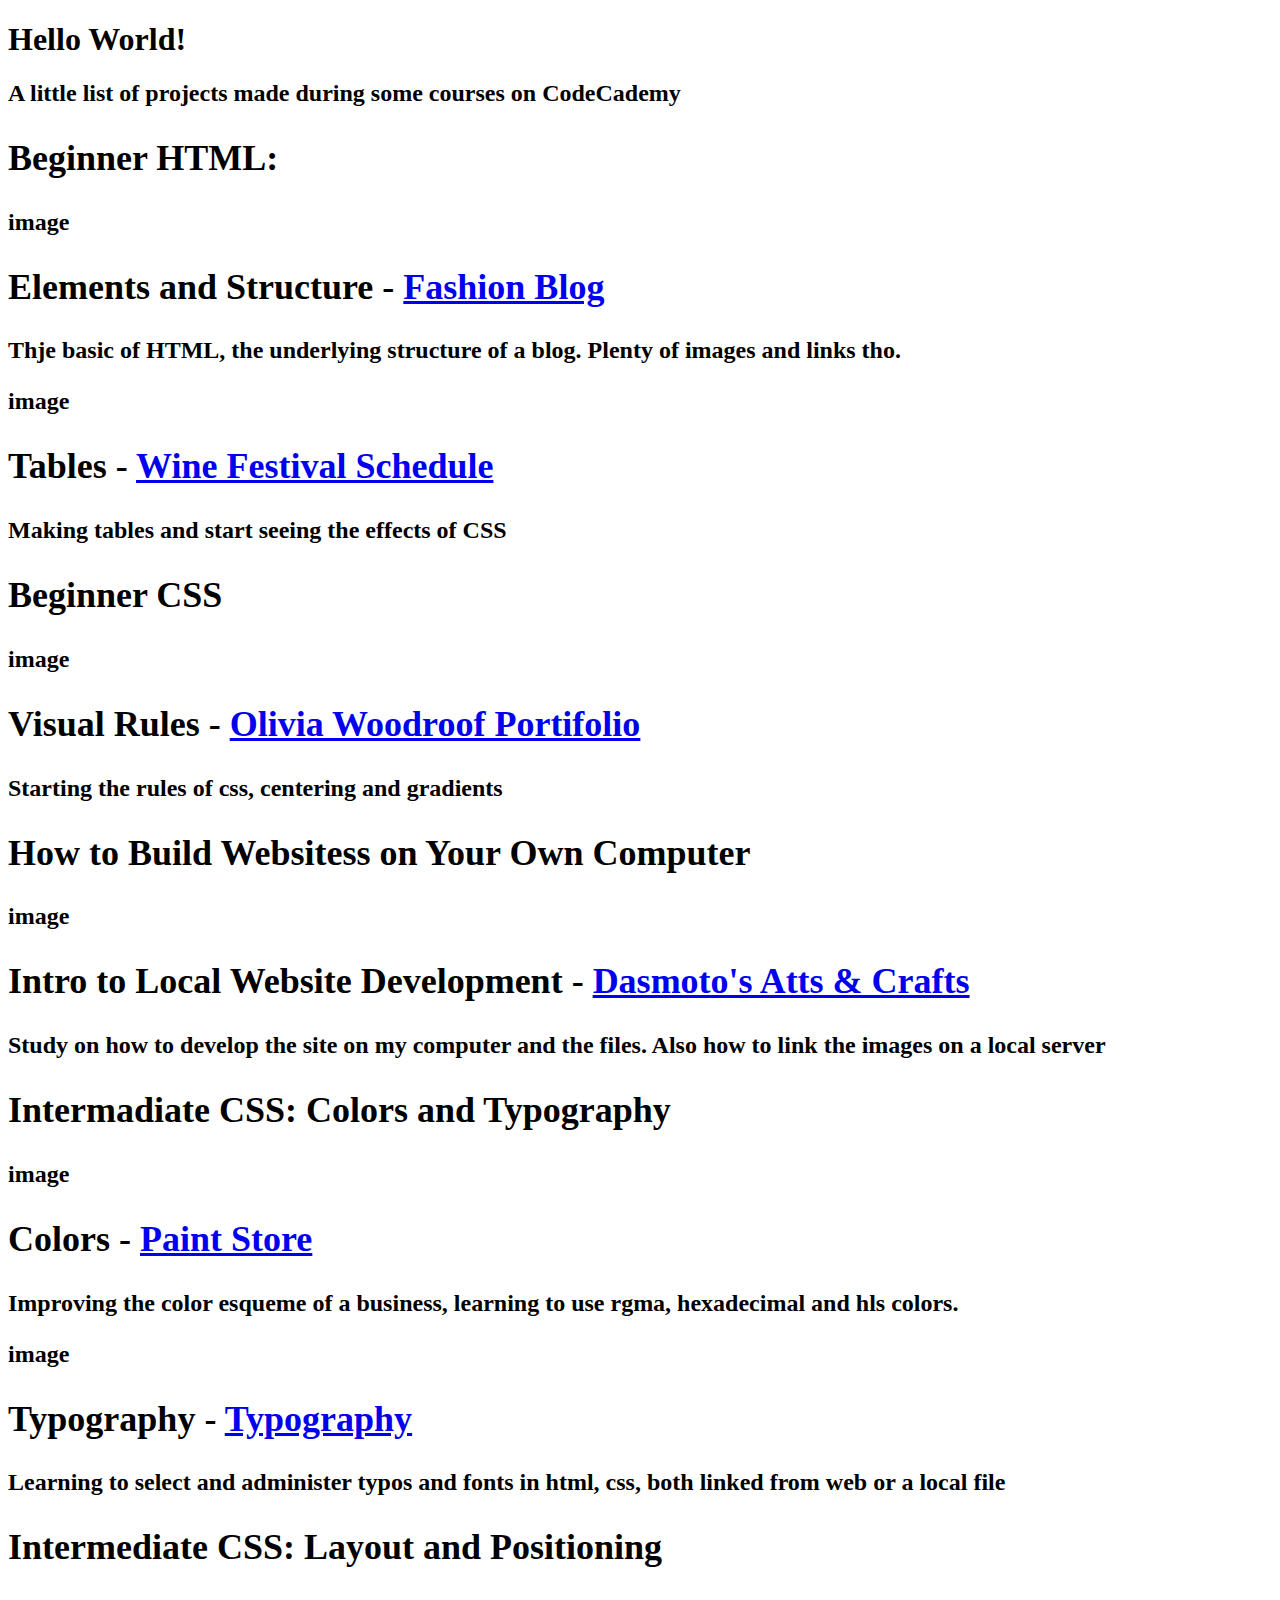
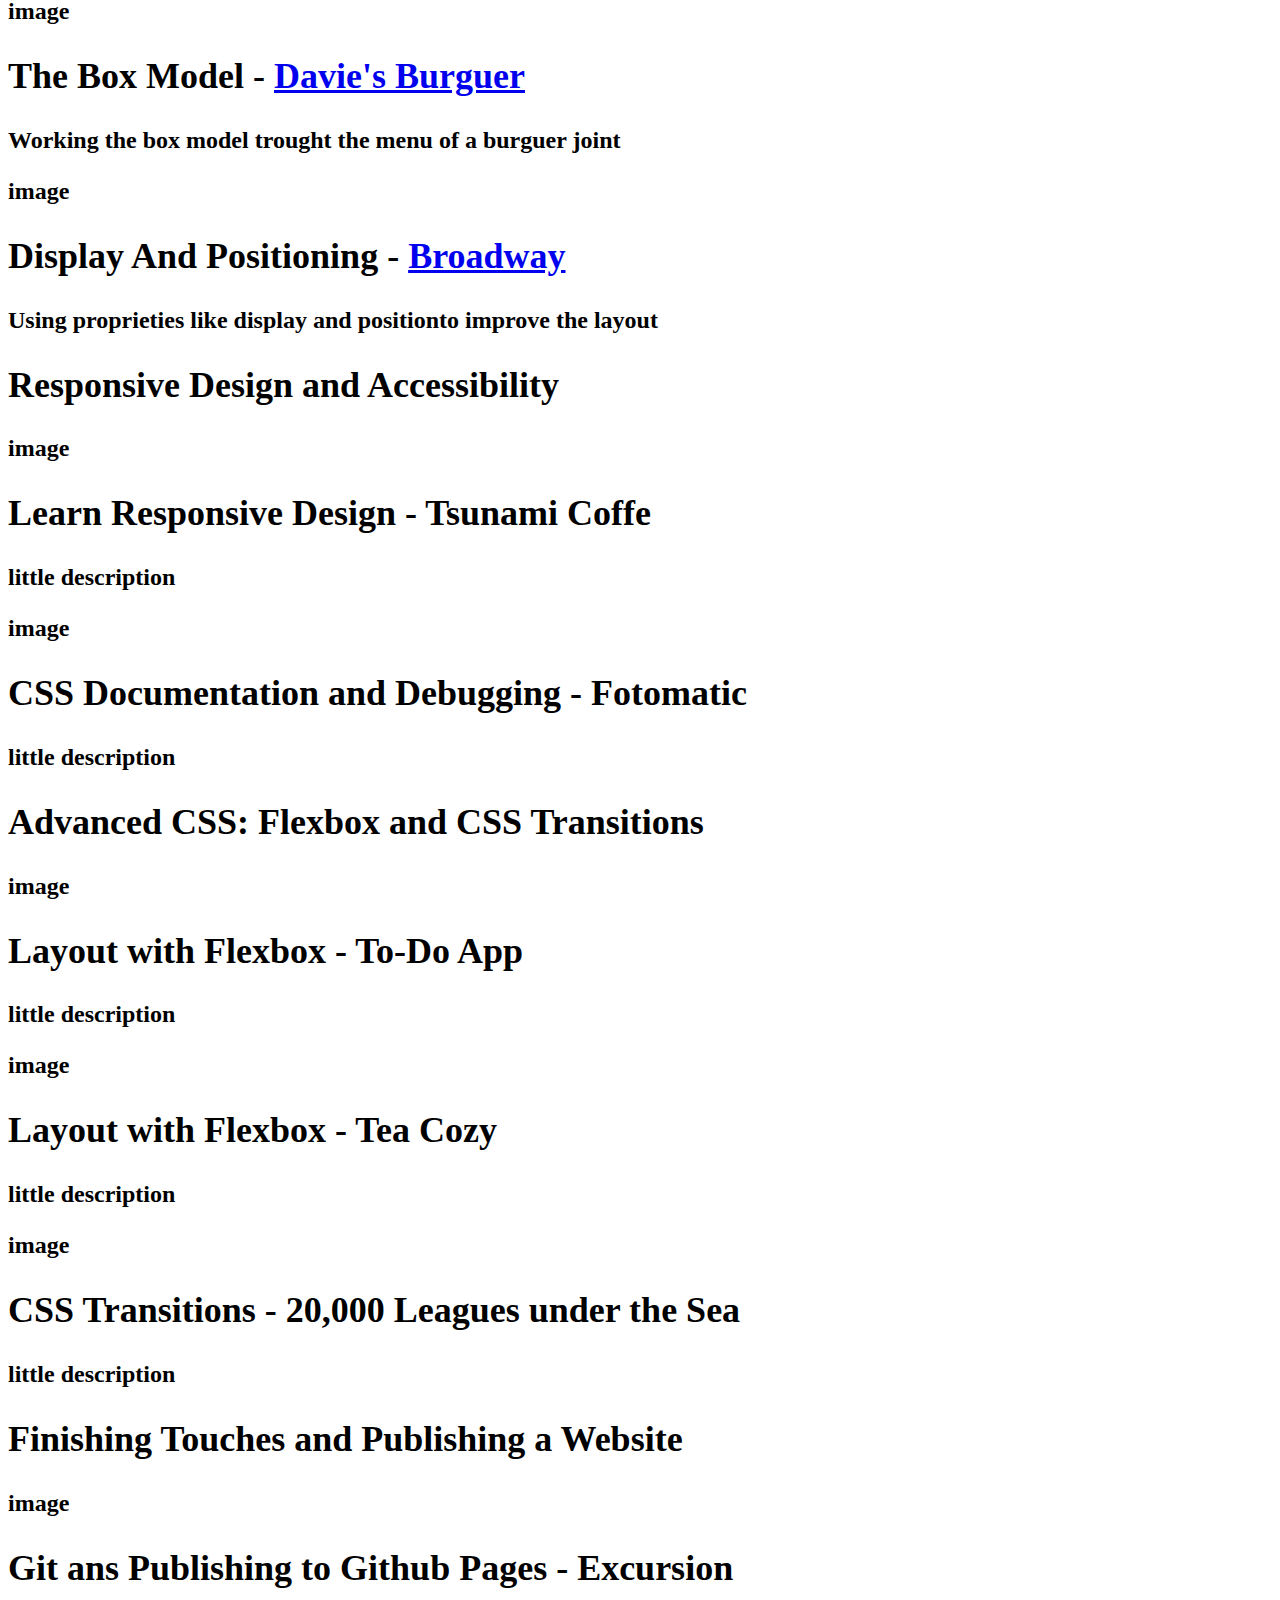
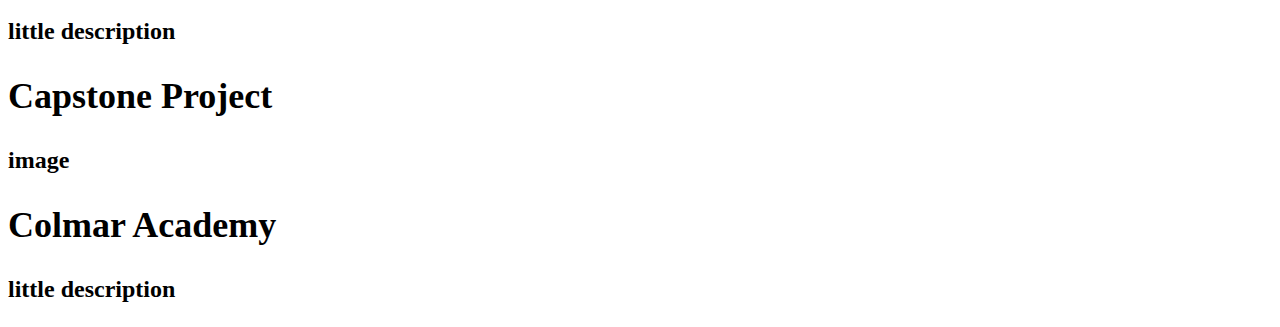
==== index.html @ a48fa4d2 "Corrigindo pequenos bugs" ====
<!DOCTYPE html>
<html lang="pt-br">

<head>
  <meta charset="UTF-8" />
  <meta http-equiv="X-UA-Compatible" content="IE=edge" />
  <meta name="viewport" content="width=device-width, initial-scale=1.0" />
  <title>Marcos Matos Portifolio</title>
</head>

<body>
  <h1>Hello World!</h1>
  <h2>A little list of projects made during some courses on CodeCademy
    <!--Format: 
      <h2>Chapter</h2>
        <div ><p>image</p>
           <h2> Subject - Site name</h2>
           <p>little description</p>
        </div> -->
    <div>
      <div>
        <h2>Beginner HTML:</h2>
        <div>
          <p>image</p>
          <h2> Elements and Structure - <a href="./files/fashion_blog.html"> Fashion Blog</a></h2>
          <p>Thje basic of HTML, the underlying structure of a blog. Plenty of images and links tho.</p>
        </div>
        <div>
          <p>image</p>
          <h2> Tables - <a href="./files/wine_festival.html"> Wine Festival Schedule</a></h2>
          <p>Making tables and start seeing the effects of CSS</p>
        </div>
      </div>
      <div>
        <h2>Beginner CSS</h2>
        <div>
          <p>image</p>
          <h2> Visual Rules - <a href="./files/olivia_woodruff_portifolio.html"> Olivia Woodroof Portifolio</a></h2>
          <p>Starting the rules of css, centering and gradients</p>
        </div>
      </div>
      <div>
        <h2>How to Build Websitess on Your Own Computer</h2>
        <div>
          <p>image</p>
          <h2> Intro to Local Website Development - <a href="./files/Dasmotos_project.html">Dasmoto's Atts & Crafts</a>
          </h2>
          <p>Study on how to develop the site on my computer and the files.
            Also how to link the images on a local server
          </p>
        </div>
      </div>
      <h2>Intermadiate CSS: Colors and Typography</h2>
      <div>
        <p>image</p>
        <h2> Colors - <a href="./files/paint_store.html"> Paint Store</a></h2>
        <p>Improving the color esqueme of a business, learning to use rgma, hexadecimal and hls colors.
        </p>
      </div>
      <div>
        <p>image</p>
        <h2> Typography - <a href="./files/typography.html"> Typography</a></h2>
        <p>Learning to select and administer typos and fonts in html, css, both linked from web or a local file</p>
      </div>
      <h2>Intermediate CSS: Layout and Positioning</h2>
      <div>
        <p>image</p>
        <h2> The Box Model - <a href="./files/daviesburguers.html">Davie's Burguer</a></h2>
        <p>Working the box model trought the menu of a burguer joint</p>
      </div>
      <div>
        <p>image</p>
        <h2>Display And Positioning - <a href="./files/broadway.html">Broadway</a></h2>
        <p>Using proprieties like <strong>display</strong> and <strong>position</strong>to improve the layout</p>
      </div>
      <h2>Responsive Design and Accessibility</h2>
      <div>
        <p>image</p>
        <h2> Learn Responsive Design - Tsunami Coffe</h2>
        <p>little description</p>
      </div>
      <div>
        <p>image</p>
        <h2> CSS Documentation and Debugging - Fotomatic</h2>
        <p>little description</p>
      </div>
      <h2>Advanced CSS: Flexbox and CSS Transitions</h2>
      <div>
        <p>image</p>
        <h2> Layout with Flexbox - To-Do App</h2>
        <p>little description</p>
      </div>
      <div>
        <p>image</p>
        <h2>Layout with Flexbox - Tea Cozy</h2>
        <p>little description</p>
      </div>
      <div>
        <p>image</p>
        <h2>CSS Transitions - 20,000 Leagues under the Sea</h2>
        <p>little description</p>
      </div>
      <h2>Finishing Touches and Publishing a Website</h2>
      <div>
        <p>image</p>
        <h2> Git ans Publishing to Github Pages - Excursion</h2>
        <p>little description</p>
      </div>
      <h2>Capstone Project</h2>
      <div>
        <p>image</p>
        <h2> Colmar Academy</h2>
        <p>little description</p>
      </div>
    </div>


</body>

</html>
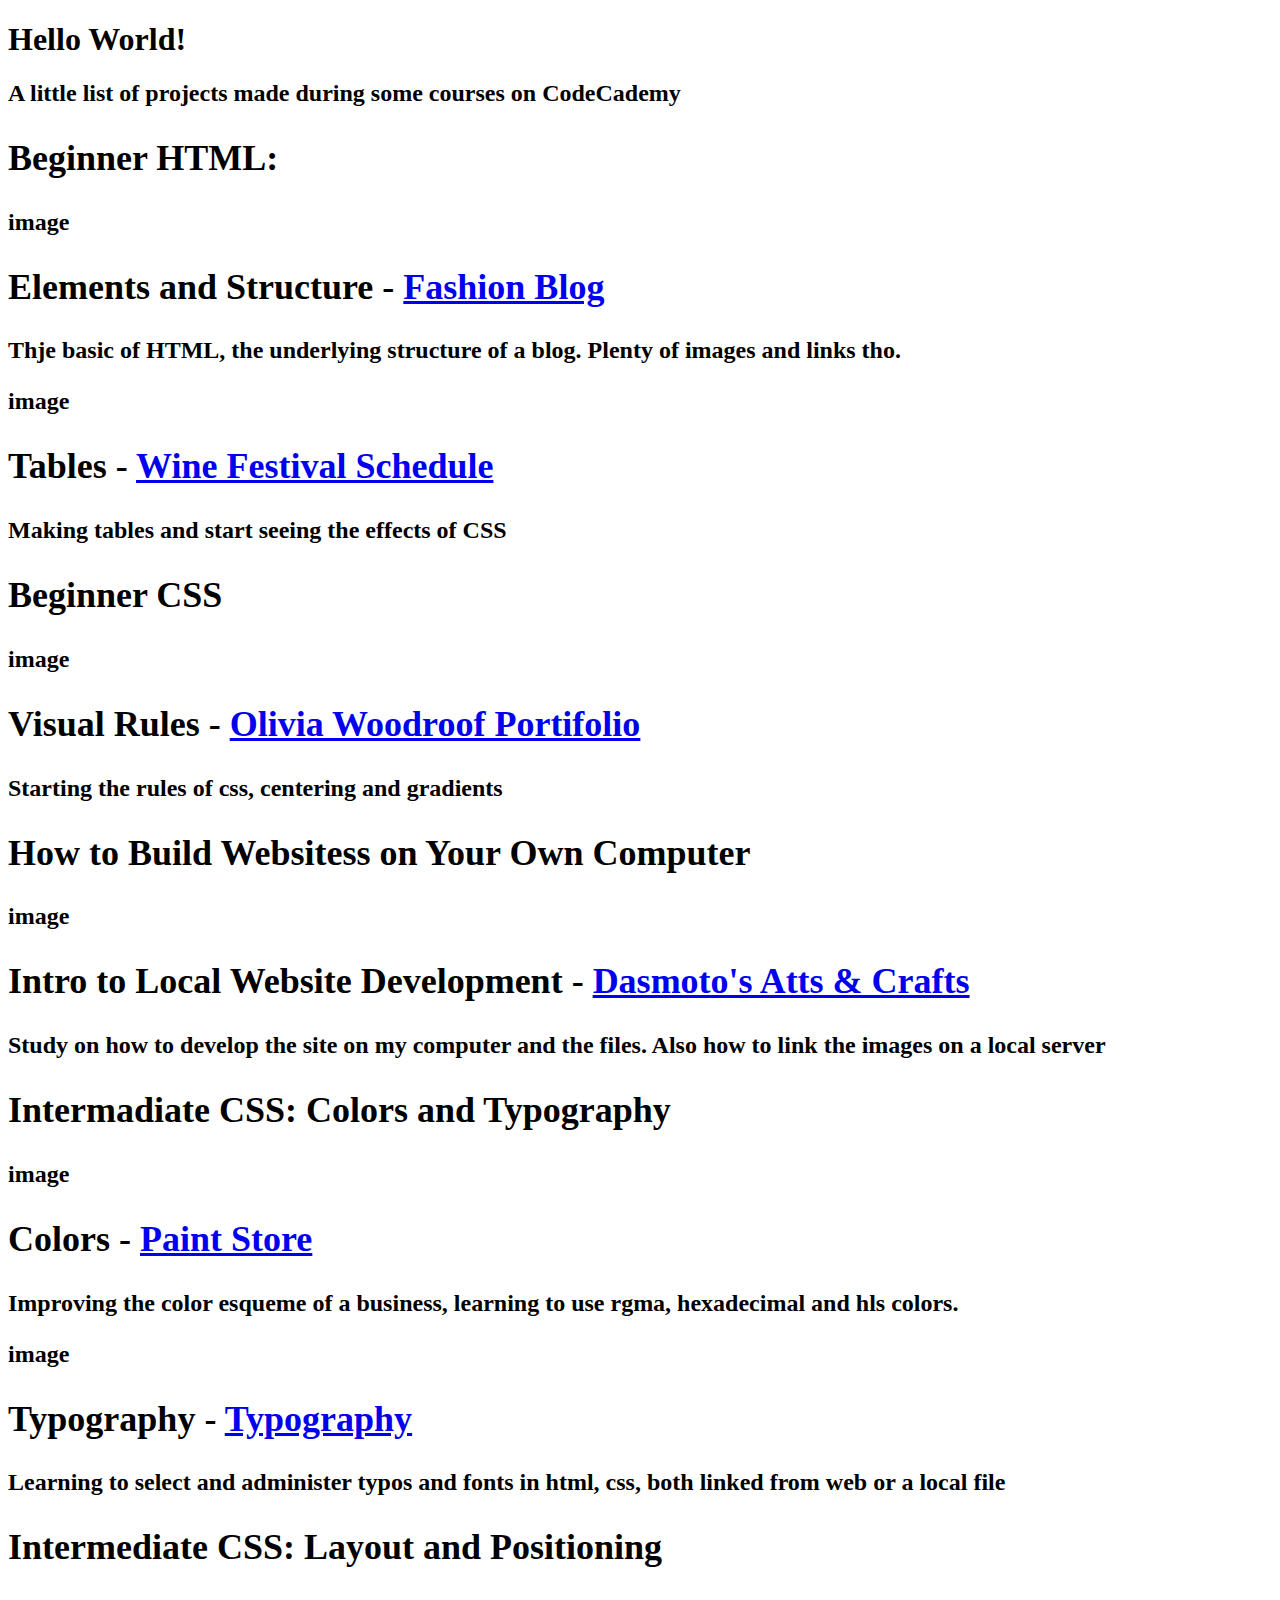
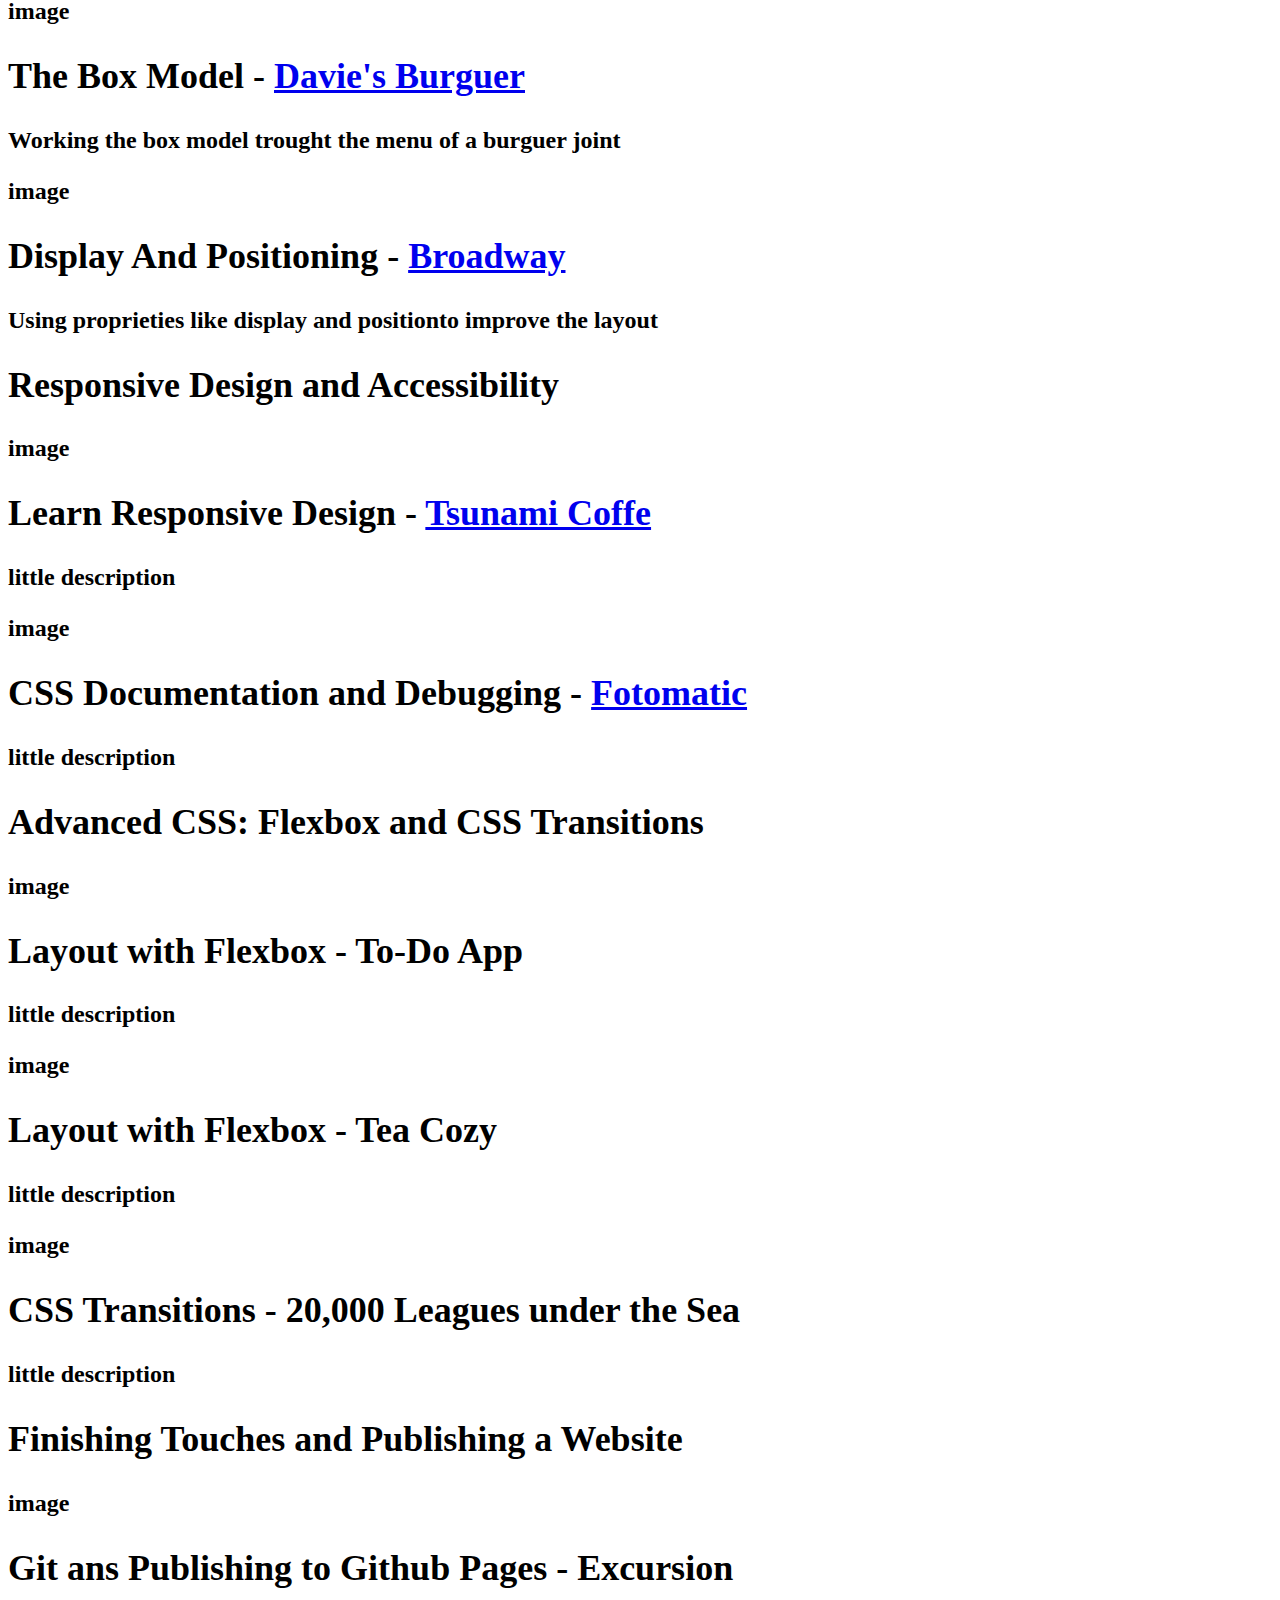
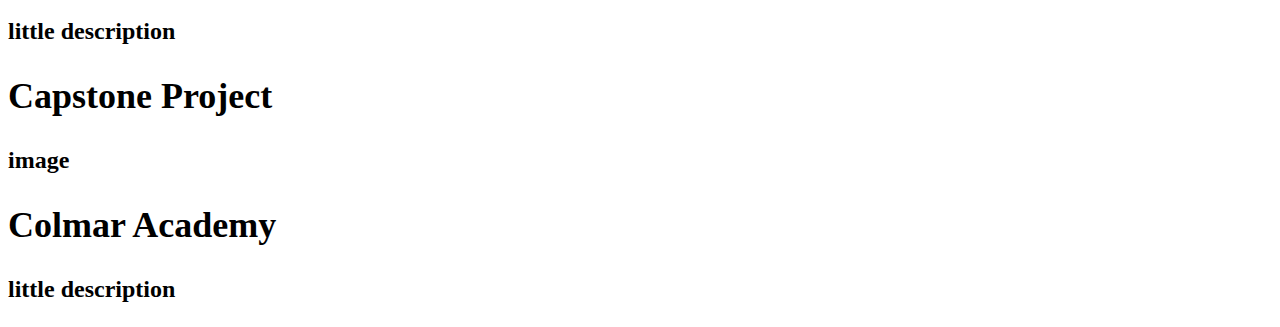
==== commit af8dcae4: "Update com mais projetos num sábado à noite!" ====
--- a/index.html
+++ b/index.html
@@ -5,7 +5,7 @@
   <meta charset="UTF-8" />
   <meta http-equiv="X-UA-Compatible" content="IE=edge" />
   <meta name="viewport" content="width=device-width, initial-scale=1.0" />
-  <title>Marcos Matos Portifolio</title>
+  <title>Marcos Matos Portfolio</title>
 </head>
 
 <body>
@@ -76,12 +76,12 @@
       <h2>Responsive Design and Accessibility</h2>
       <div>
         <p>image</p>
-        <h2> Learn Responsive Design - Tsunami Coffe</h2>
+        <h2> Learn Responsive Design - <a href="./files/tsunami_coffe.html">Tsunami Coffe</a></h2>
         <p>little description</p>
       </div>
       <div>
         <p>image</p>
-        <h2> CSS Documentation and Debugging - Fotomatic</h2>
+        <h2> CSS Documentation and Debugging - <a href="./files/fotomatic.html"> Fotomatic </a></h2>
         <p>little description</p>
       </div>
       <h2>Advanced CSS: Flexbox and CSS Transitions</h2>
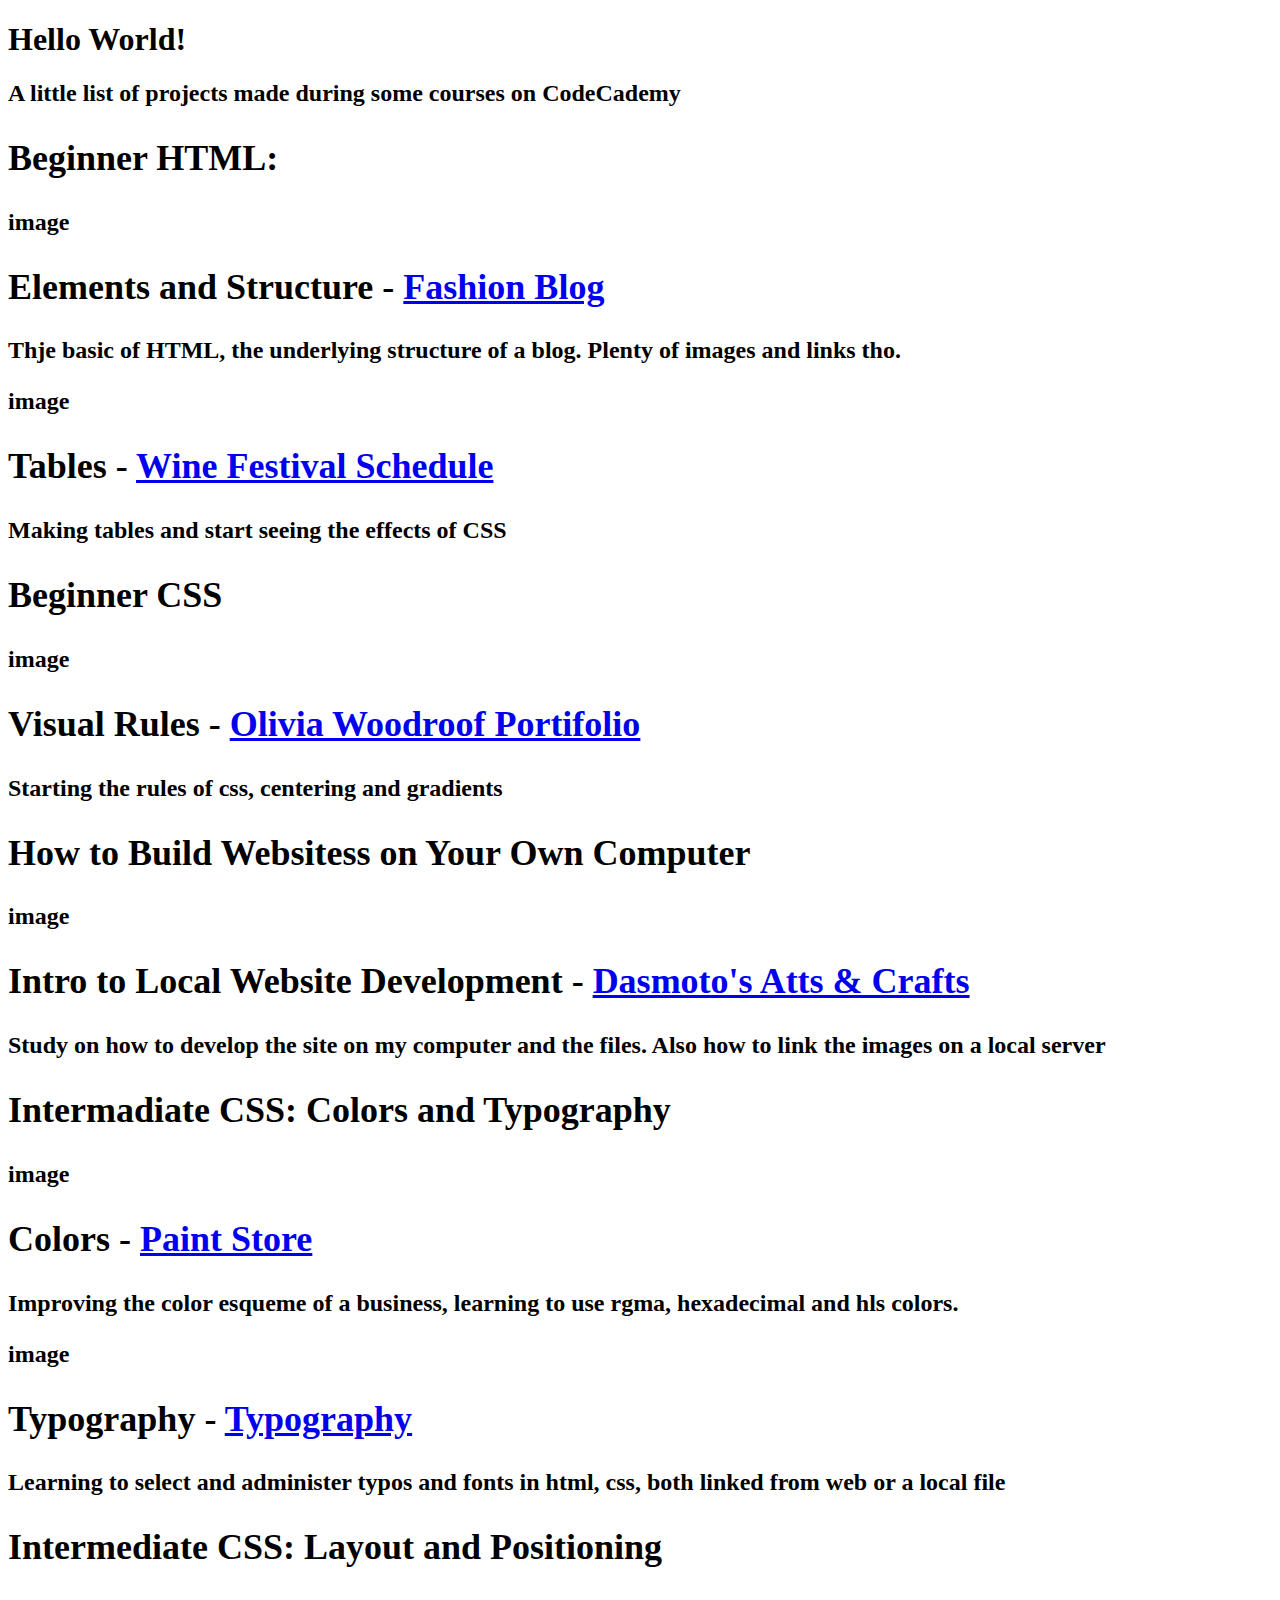
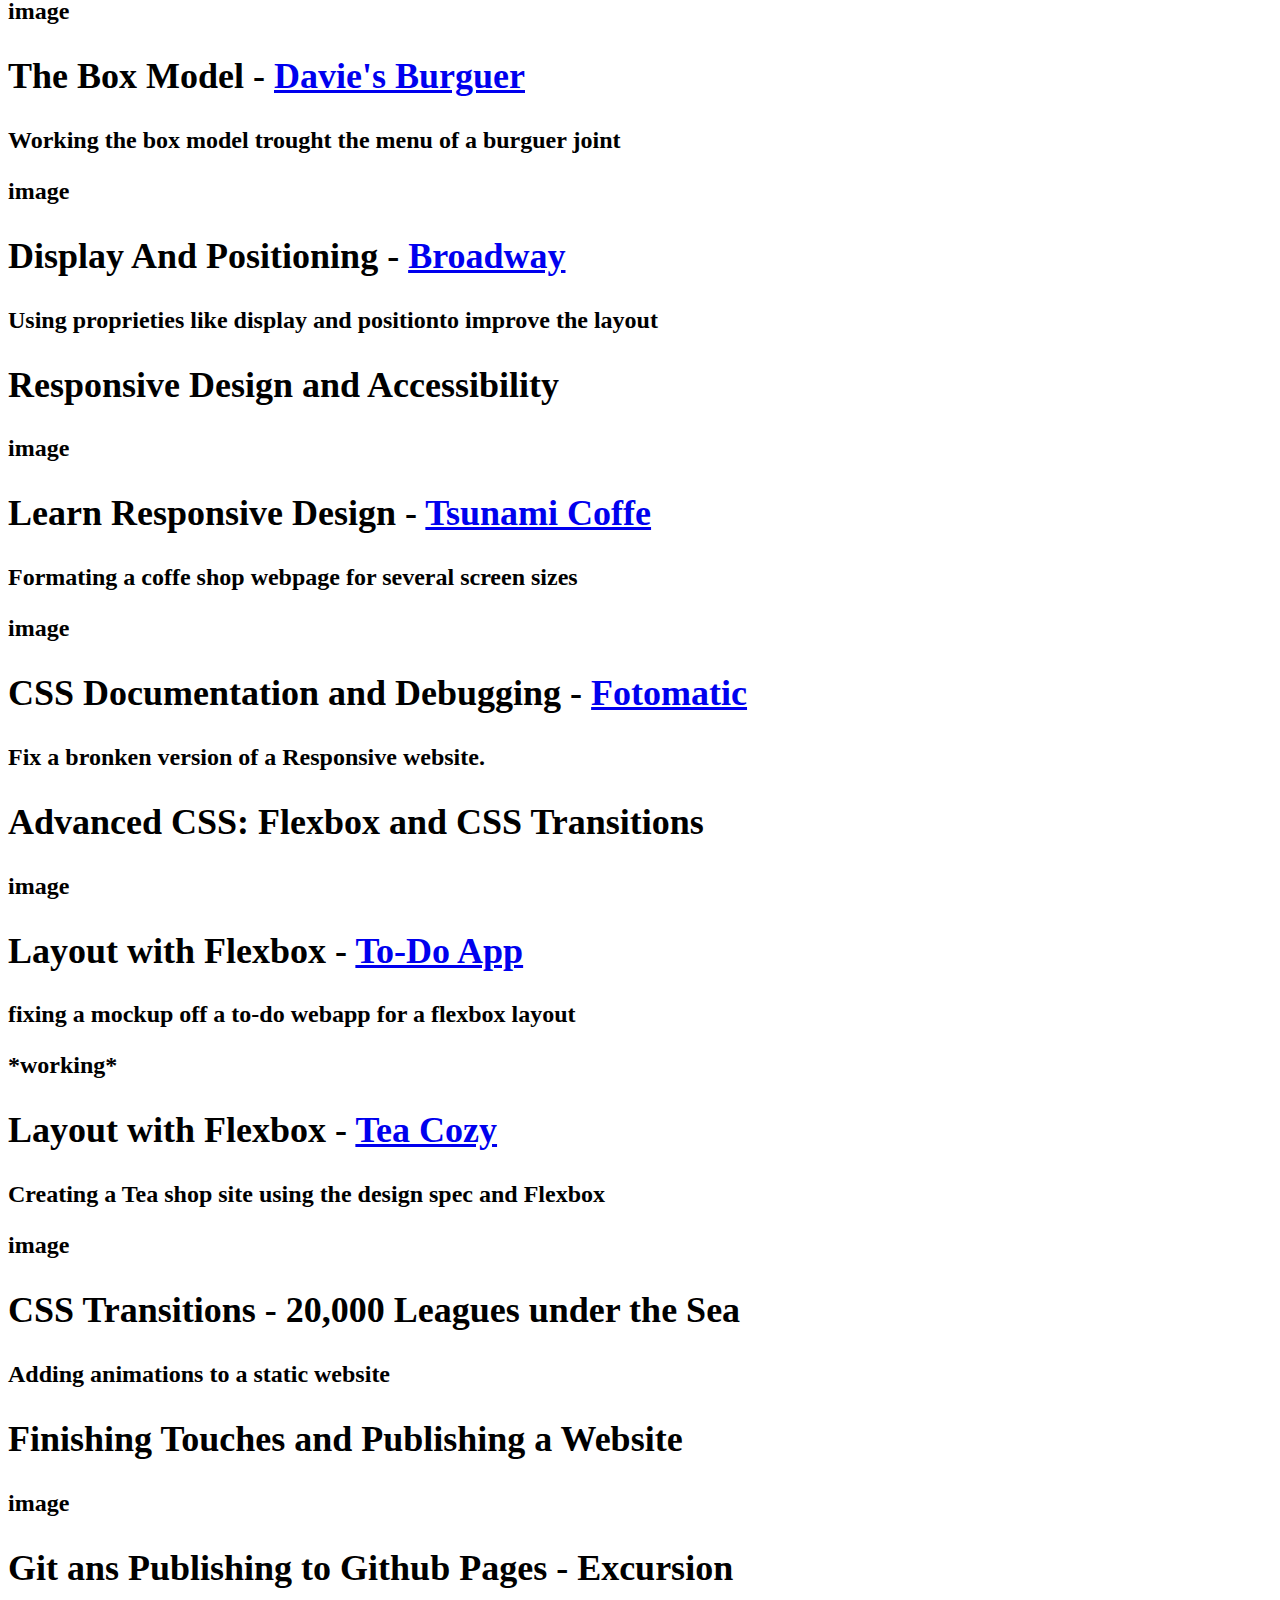
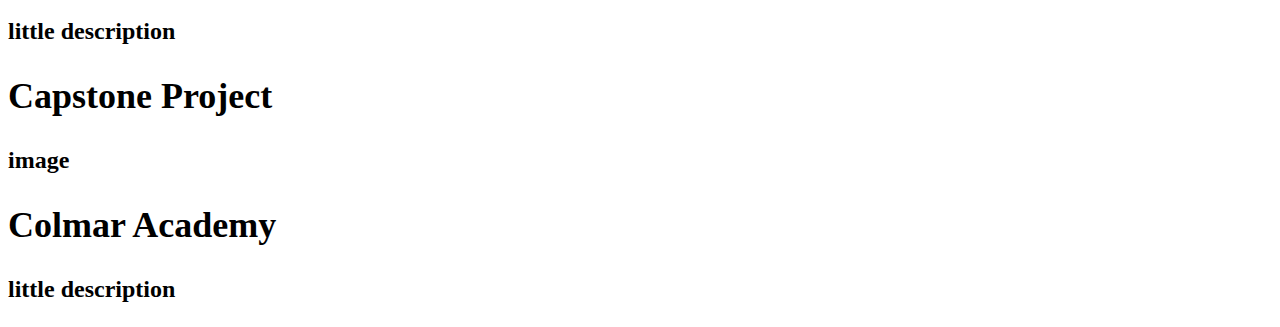
==== commit ecffa541: "Quase todos projetos adicionados" ====
--- a/index.html
+++ b/index.html
@@ -77,28 +77,28 @@
       <div>
         <p>image</p>
         <h2> Learn Responsive Design - <a href="./files/tsunami_coffe.html">Tsunami Coffe</a></h2>
-        <p>little description</p>
+        <p>Formating a coffe shop webpage for several screen sizes</p>
       </div>
       <div>
         <p>image</p>
         <h2> CSS Documentation and Debugging - <a href="./files/fotomatic.html"> Fotomatic </a></h2>
-        <p>little description</p>
+        <p>Fix a bronken version of a Responsive website.</p>
       </div>
       <h2>Advanced CSS: Flexbox and CSS Transitions</h2>
       <div>
         <p>image</p>
-        <h2> Layout with Flexbox - To-Do App</h2>
-        <p>little description</p>
+        <h2> Layout with Flexbox - <a href="./files/todo_app.html"> To-Do App</a></h2>
+        <p>fixing a mockup off a to-do webapp for a flexbox layout</p>
       </div>
       <div>
-        <p>image</p>
-        <h2>Layout with Flexbox - Tea Cozy</h2>
-        <p>little description</p>
+        <p>*working*</p>
+        <h2>Layout with Flexbox - <a href="./files/teacozy.html"> Tea Cozy</a></h2>
+        <p>Creating a Tea shop site using the design spec and Flexbox</p>
       </div>
       <div>
         <p>image</p>
         <h2>CSS Transitions - 20,000 Leagues under the Sea</h2>
-        <p>little description</p>
+        <p>Adding animations to a static website</p>
       </div>
       <h2>Finishing Touches and Publishing a Website</h2>
       <div>
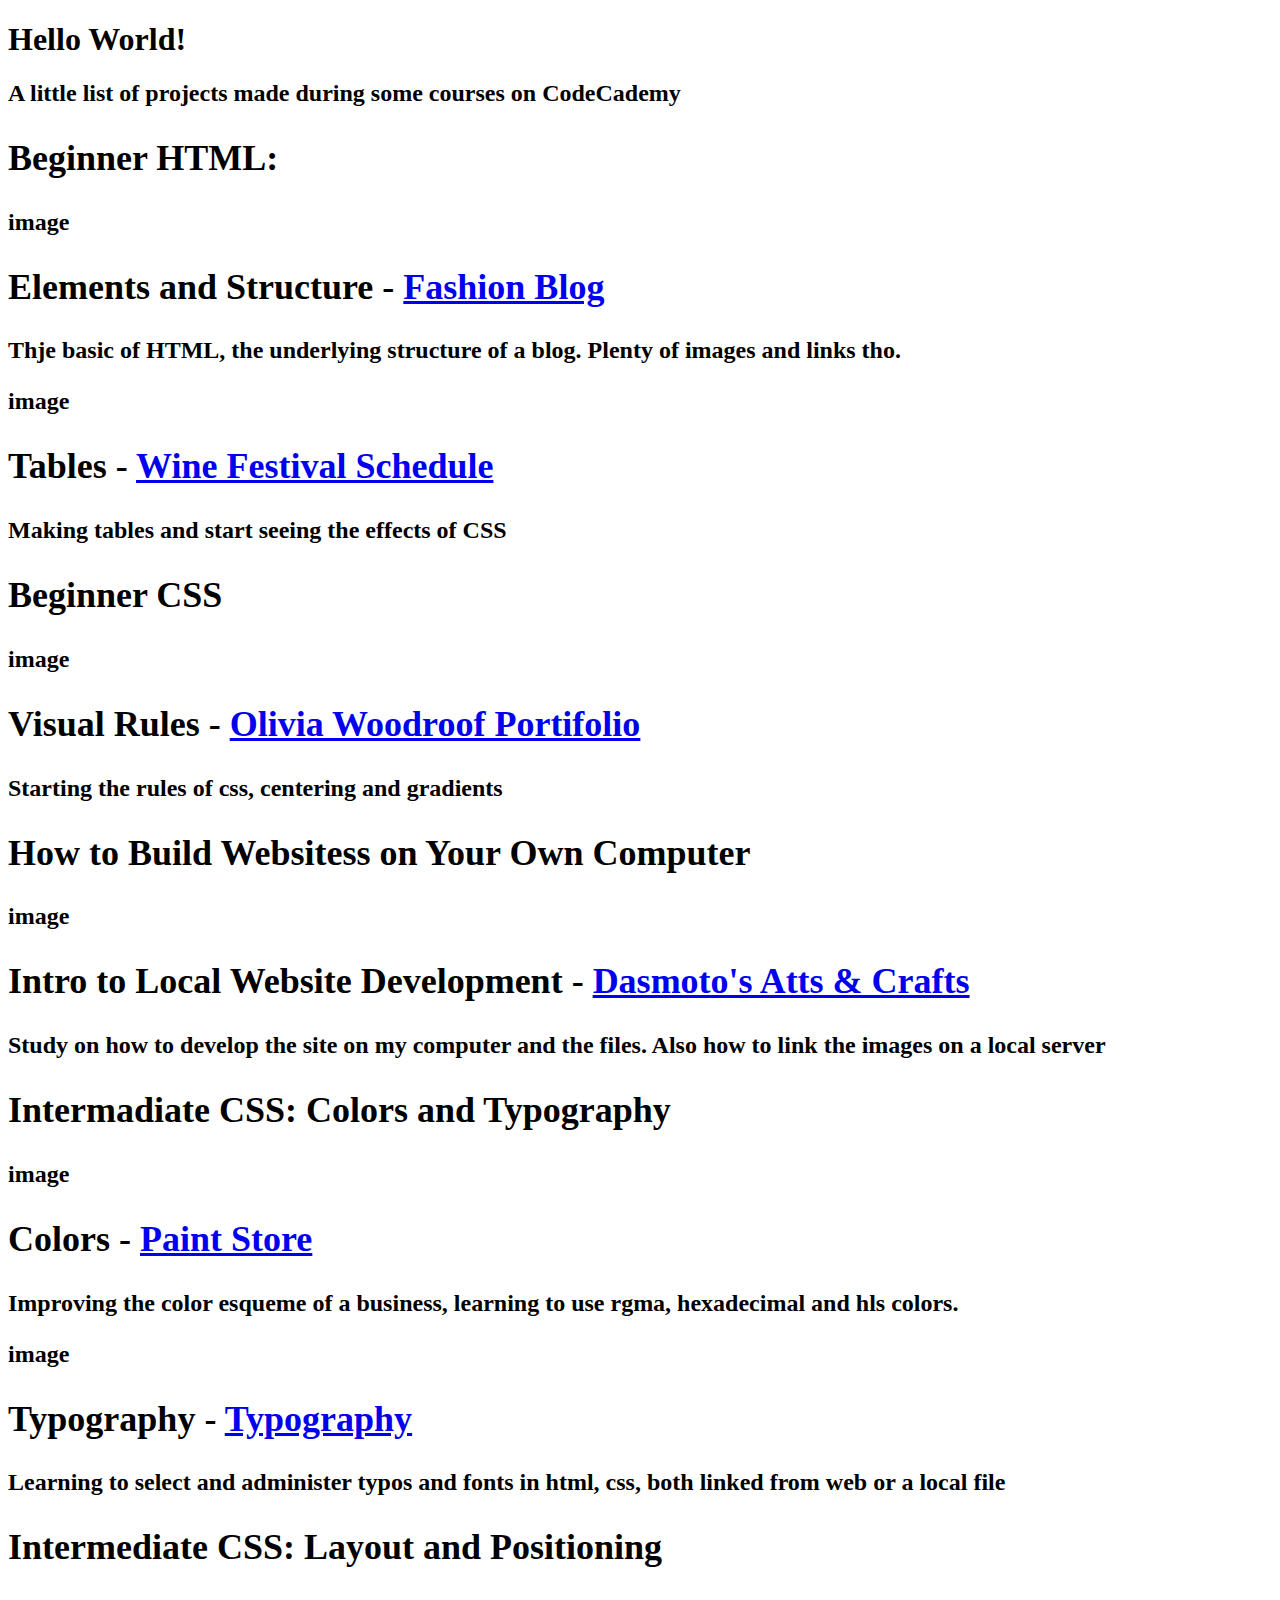
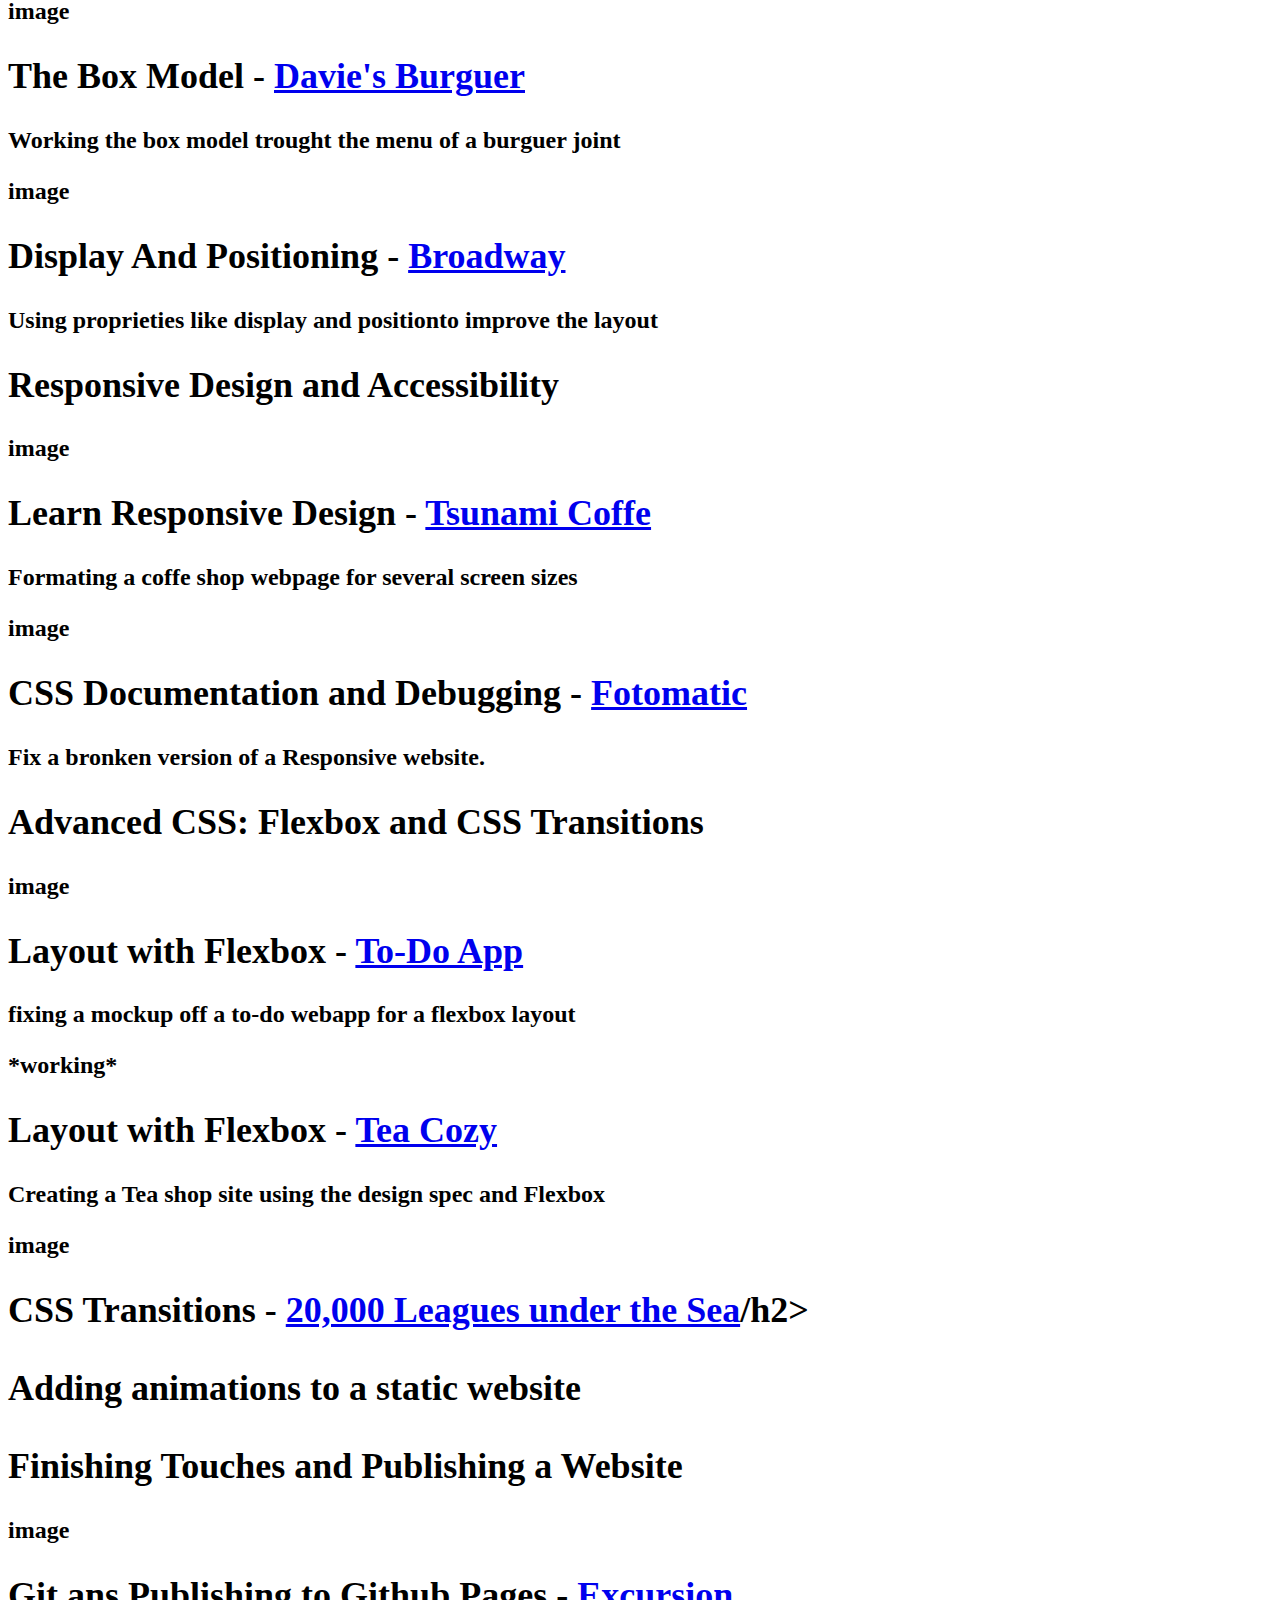
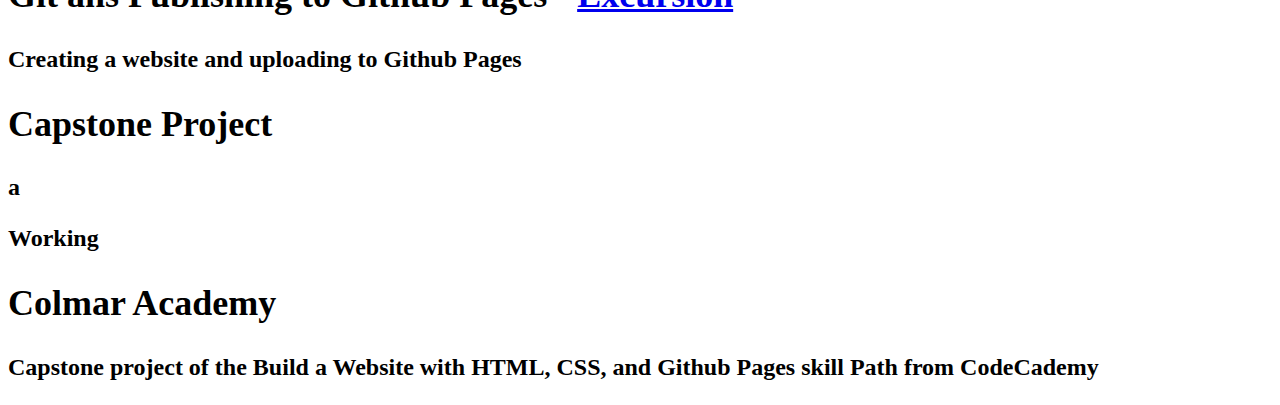
==== commit 4b8706fc: "Acabei os links, terminar os projetos TeaCozy (corrompido) e Colmar Accademy (incompleto)" ====
--- a/index.html
+++ b/index.html
@@ -97,20 +97,21 @@
       </div>
       <div>
         <p>image</p>
-        <h2>CSS Transitions - 20,000 Leagues under the Sea</h2>
-        <p>Adding animations to a static website</p>
+        <h2>CSS Transitions - <a href="./files/20kleagues.html"> 20,000 Leagues under the Sea</a>/h2>
+          <p>Adding animations to a static website</p>
       </div>
       <h2>Finishing Touches and Publishing a Website</h2>
       <div>
         <p>image</p>
-        <h2> Git ans Publishing to Github Pages - Excursion</h2>
-        <p>little description</p>
+        <h2> Git ans Publishing to Github Pages - <a href="https://marcoscmatos.github.io/excursion/index.html">
+            Excursion</a></h2>
+        <p>Creating a website and uploading to Github Pages</p>
       </div>
       <h2>Capstone Project</h2>
-      <div>
-        <p>image</p>
-        <h2> Colmar Academy</h2>
-        <p>little description</p>
+      <div>a
+        <p>Working</p>
+        <h2><a href="https://marcoscmatos.github.io/ColmarAcademy/index.html"></a> Colmar Academy</h2>
+        <p>Capstone project of the Build a Website with HTML, CSS, and Github Pages skill Path from CodeCademy </p>
       </div>
     </div>
 
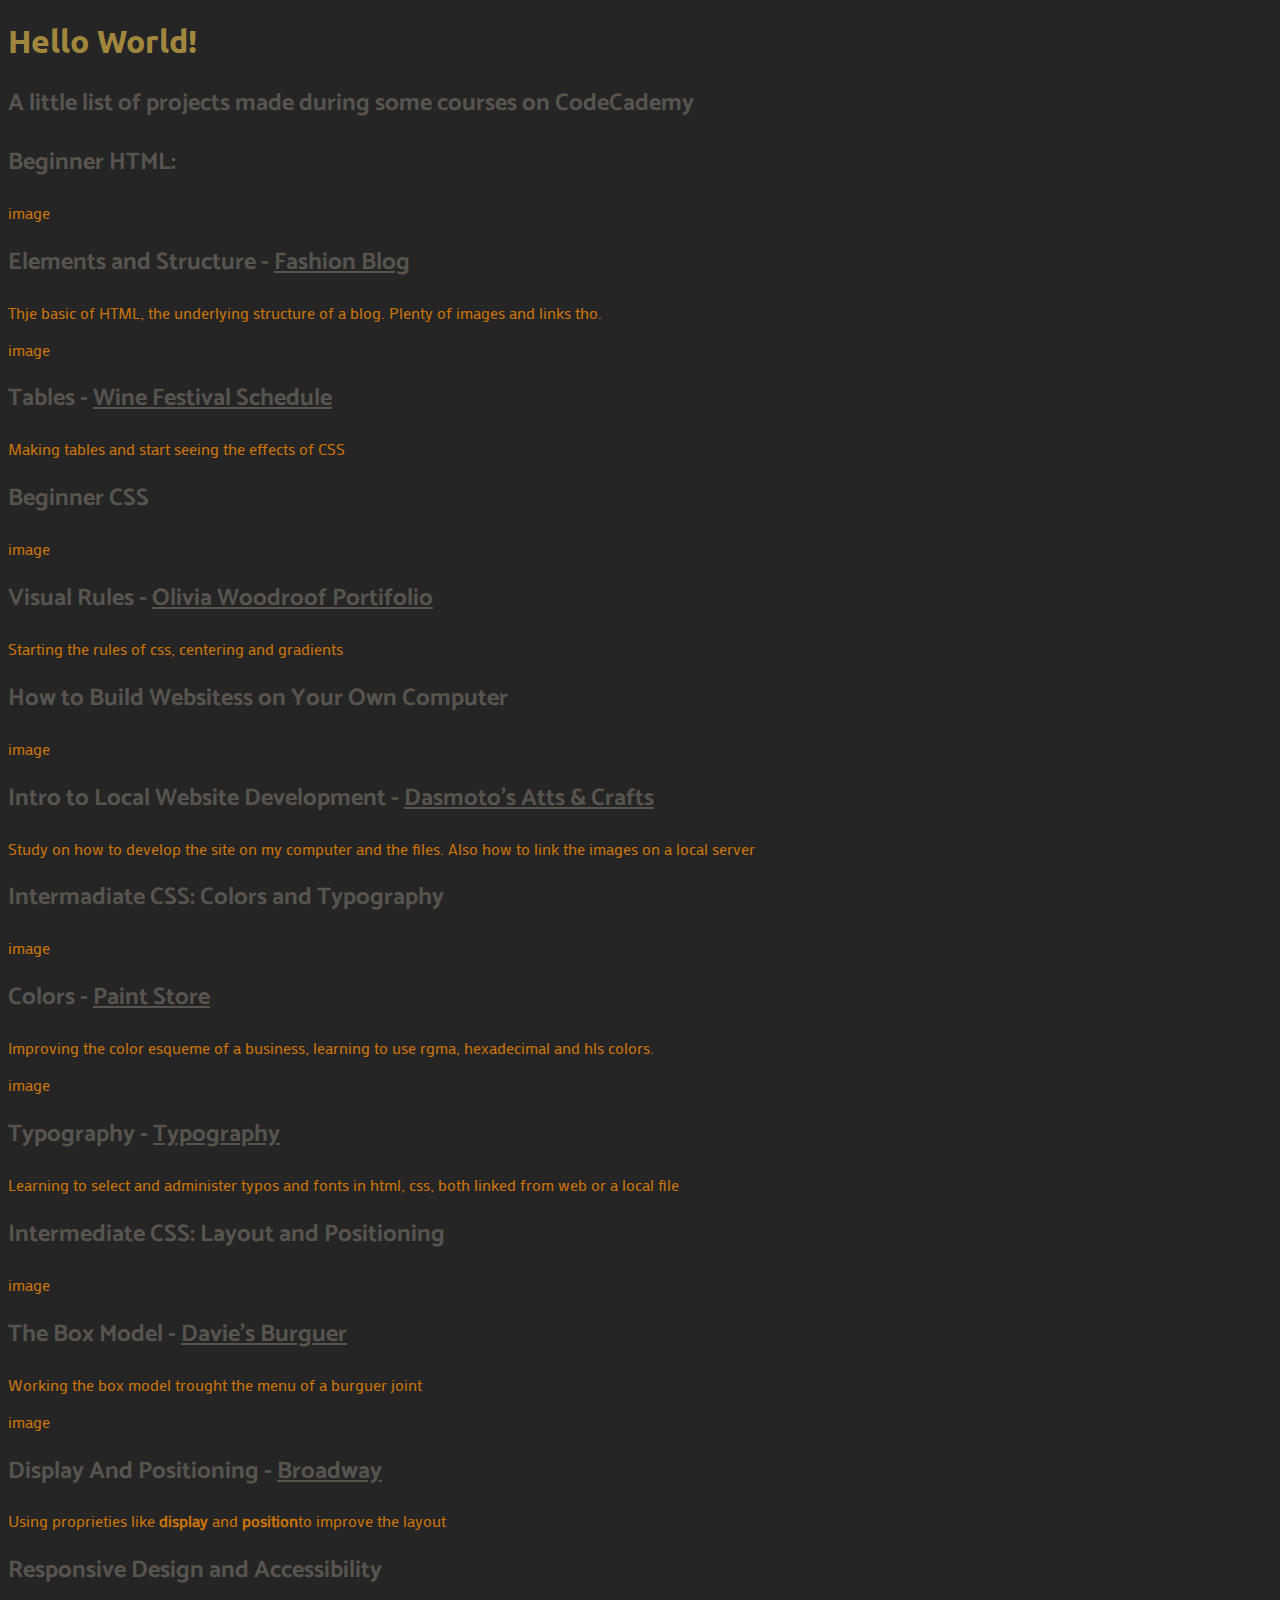
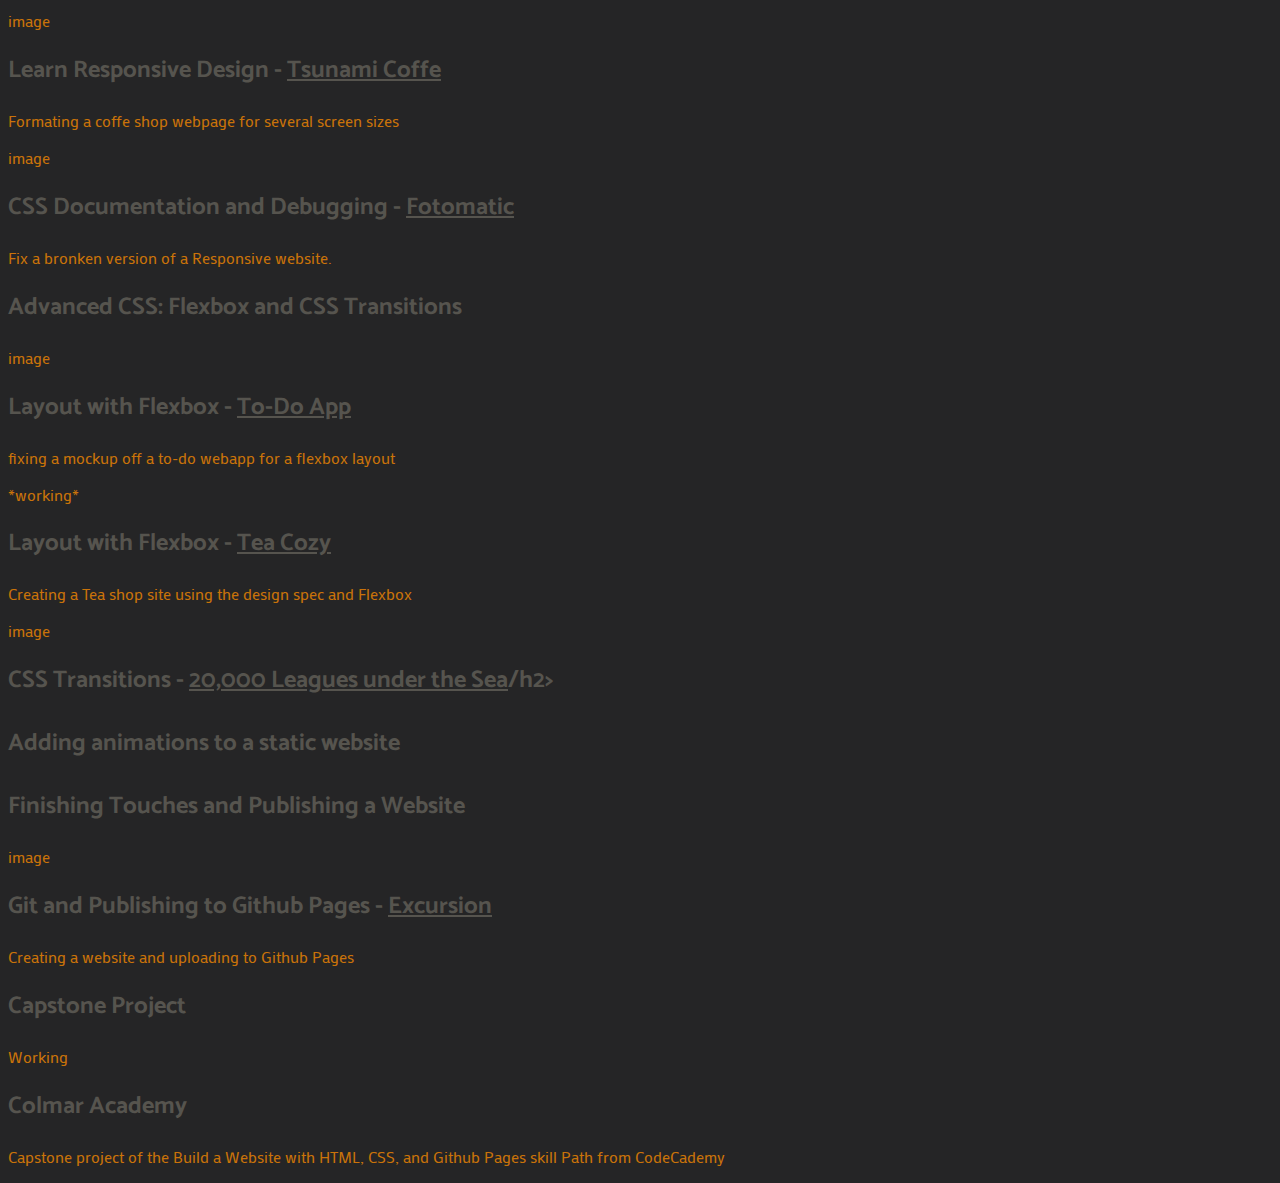
==== commit c4a8963f: "Começando CSS, fazendo esquema de cores e fontes" ====
--- a/index.html
+++ b/index.html
@@ -5,115 +5,122 @@
   <meta charset="UTF-8" />
   <meta http-equiv="X-UA-Compatible" content="IE=edge" />
   <meta name="viewport" content="width=device-width, initial-scale=1.0" />
+  <link rel="preconnect" href="https://fonts.googleapis.com">
+  <link rel="preconnect" href="https://fonts.gstatic.com" crossorigin>
+  <link href="https://fonts.googleapis.com/css2?family=Catamaran&family=Mako&family=Ubuntu&display=swap"
+    rel="stylesheet">
   <title>Marcos Matos Portfolio</title>
+  <link rel="stylesheet" href="./files/resources/css/style.css">
 </head>
 
 <body>
-  <h1>Hello World!</h1>
-  <h2>A little list of projects made during some courses on CodeCademy
-    <!--Format: 
+  <header>
+    <h1>Hello World!</h1>
+    <h2>A little list of projects made during some courses on CodeCademy
+  </header>
+  <!--Format: 
       <h2>Chapter</h2>
         <div ><p>image</p>
            <h2> Subject - Site name</h2>
            <p>little description</p>
         </div> -->
+  <div>
     <div>
-      <div>
-        <h2>Beginner HTML:</h2>
-        <div>
-          <p>image</p>
-          <h2> Elements and Structure - <a href="./files/fashion_blog.html"> Fashion Blog</a></h2>
-          <p>Thje basic of HTML, the underlying structure of a blog. Plenty of images and links tho.</p>
-        </div>
-        <div>
-          <p>image</p>
-          <h2> Tables - <a href="./files/wine_festival.html"> Wine Festival Schedule</a></h2>
-          <p>Making tables and start seeing the effects of CSS</p>
-        </div>
-      </div>
-      <div>
-        <h2>Beginner CSS</h2>
-        <div>
-          <p>image</p>
-          <h2> Visual Rules - <a href="./files/olivia_woodruff_portifolio.html"> Olivia Woodroof Portifolio</a></h2>
-          <p>Starting the rules of css, centering and gradients</p>
-        </div>
-      </div>
-      <div>
-        <h2>How to Build Websitess on Your Own Computer</h2>
-        <div>
-          <p>image</p>
-          <h2> Intro to Local Website Development - <a href="./files/Dasmotos_project.html">Dasmoto's Atts & Crafts</a>
-          </h2>
-          <p>Study on how to develop the site on my computer and the files.
-            Also how to link the images on a local server
-          </p>
-        </div>
-      </div>
-      <h2>Intermadiate CSS: Colors and Typography</h2>
+      <h2>Beginner HTML:</h2>
       <div>
         <p>image</p>
-        <h2> Colors - <a href="./files/paint_store.html"> Paint Store</a></h2>
-        <p>Improving the color esqueme of a business, learning to use rgma, hexadecimal and hls colors.
-        </p>
+        <h2> Elements and Structure - <a href="./files/fashion_blog.html"> Fashion Blog</a></h2>
+        <p>Thje basic of HTML, the underlying structure of a blog. Plenty of images and links tho.</p>
       </div>
       <div>
         <p>image</p>
-        <h2> Typography - <a href="./files/typography.html"> Typography</a></h2>
-        <p>Learning to select and administer typos and fonts in html, css, both linked from web or a local file</p>
+        <h2> Tables - <a href="./files/wine_festival.html"> Wine Festival Schedule</a></h2>
+        <p>Making tables and start seeing the effects of CSS</p>
       </div>
-      <h2>Intermediate CSS: Layout and Positioning</h2>
+    </div>
+    <div>
+      <h2>Beginner CSS</h2>
       <div>
         <p>image</p>
-        <h2> The Box Model - <a href="./files/daviesburguers.html">Davie's Burguer</a></h2>
-        <p>Working the box model trought the menu of a burguer joint</p>
+        <h2> Visual Rules - <a href="./files/olivia_woodruff_portifolio.html"> Olivia Woodroof Portifolio</a></h2>
+        <p>Starting the rules of css, centering and gradients</p>
       </div>
+    </div>
+    <div>
+      <h2>How to Build Websitess on Your Own Computer</h2>
       <div>
         <p>image</p>
-        <h2>Display And Positioning - <a href="./files/broadway.html">Broadway</a></h2>
-        <p>Using proprieties like <strong>display</strong> and <strong>position</strong>to improve the layout</p>
-      </div>
-      <h2>Responsive Design and Accessibility</h2>
-      <div>
-        <p>image</p>
-        <h2> Learn Responsive Design - <a href="./files/tsunami_coffe.html">Tsunami Coffe</a></h2>
-        <p>Formating a coffe shop webpage for several screen sizes</p>
-      </div>
-      <div>
-        <p>image</p>
-        <h2> CSS Documentation and Debugging - <a href="./files/fotomatic.html"> Fotomatic </a></h2>
-        <p>Fix a bronken version of a Responsive website.</p>
-      </div>
-      <h2>Advanced CSS: Flexbox and CSS Transitions</h2>
-      <div>
-        <p>image</p>
-        <h2> Layout with Flexbox - <a href="./files/todo_app.html"> To-Do App</a></h2>
-        <p>fixing a mockup off a to-do webapp for a flexbox layout</p>
-      </div>
-      <div>
-        <p>*working*</p>
-        <h2>Layout with Flexbox - <a href="./files/teacozy.html"> Tea Cozy</a></h2>
-        <p>Creating a Tea shop site using the design spec and Flexbox</p>
-      </div>
-      <div>
-        <p>image</p>
-        <h2>CSS Transitions - <a href="./files/20kleagues.html"> 20,000 Leagues under the Sea</a>/h2>
-          <p>Adding animations to a static website</p>
-      </div>
-      <h2>Finishing Touches and Publishing a Website</h2>
-      <div>
-        <p>image</p>
-        <h2> Git ans Publishing to Github Pages - <a href="https://marcoscmatos.github.io/excursion/index.html">
-            Excursion</a></h2>
-        <p>Creating a website and uploading to Github Pages</p>
-      </div>
-      <h2>Capstone Project</h2>
-      <div>a
-        <p>Working</p>
-        <h2><a href="https://marcoscmatos.github.io/ColmarAcademy/index.html"></a> Colmar Academy</h2>
-        <p>Capstone project of the Build a Website with HTML, CSS, and Github Pages skill Path from CodeCademy </p>
+        <h2> Intro to Local Website Development - <a href="./files/Dasmotos_project.html">Dasmoto's Atts & Crafts</a>
+        </h2>
+        <p>Study on how to develop the site on my computer and the files.
+          Also how to link the images on a local server
+        </p>
       </div>
     </div>
+    <h2>Intermadiate CSS: Colors and Typography</h2>
+    <div>
+      <p>image</p>
+      <h2> Colors - <a href="./files/paint_store.html"> Paint Store</a></h2>
+      <p>Improving the color esqueme of a business, learning to use rgma, hexadecimal and hls colors.
+      </p>
+    </div>
+    <div>
+      <p>image</p>
+      <h2> Typography - <a href="./files/typography.html"> Typography</a></h2>
+      <p>Learning to select and administer typos and fonts in html, css, both linked from web or a local file</p>
+    </div>
+    <h2>Intermediate CSS: Layout and Positioning</h2>
+    <div>
+      <p>image</p>
+      <h2> The Box Model - <a href="./files/daviesburguers.html">Davie's Burguer</a></h2>
+      <p>Working the box model trought the menu of a burguer joint</p>
+    </div>
+    <div>
+      <p>image</p>
+      <h2>Display And Positioning - <a href="./files/broadway.html">Broadway</a></h2>
+      <p>Using proprieties like <strong>display</strong> and <strong>position</strong>to improve the layout</p>
+    </div>
+    <h2>Responsive Design and Accessibility</h2>
+    <div>
+      <p>image</p>
+      <h2> Learn Responsive Design - <a href="./files/tsunami_coffe.html">Tsunami Coffe</a></h2>
+      <p>Formating a coffe shop webpage for several screen sizes</p>
+    </div>
+    <div>
+      <p>image</p>
+      <h2> CSS Documentation and Debugging - <a href="./files/fotomatic.html"> Fotomatic </a></h2>
+      <p>Fix a bronken version of a Responsive website.</p>
+    </div>
+    <h2>Advanced CSS: Flexbox and CSS Transitions</h2>
+    <div>
+      <p>image</p>
+      <h2> Layout with Flexbox - <a href="./files/todo_app.html"> To-Do App</a></h2>
+      <p>fixing a mockup off a to-do webapp for a flexbox layout</p>
+    </div>
+    <div>
+      <p>*working*</p>
+      <h2>Layout with Flexbox - <a href="./files/teacozy.html"> Tea Cozy</a></h2>
+      <p>Creating a Tea shop site using the design spec and Flexbox</p>
+    </div>
+    <div>
+      <p>image</p>
+      <h2>CSS Transitions - <a href="./files/20kleagues.html"> 20,000 Leagues under the Sea</a>/h2>
+        <p>Adding animations to a static website</p>
+    </div>
+    <h2>Finishing Touches and Publishing a Website</h2>
+    <div>
+      <p>image</p>
+      <h2> Git and Publishing to Github Pages - <a href="https://marcoscmatos.github.io/excursion/index.html">
+          Excursion</a></h2>
+      <p>Creating a website and uploading to Github Pages</p>
+    </div>
+    <h2>Capstone Project</h2>
+    <div>
+      <p>Working</p>
+      <h2><a href="https://marcoscmatos.github.io/ColmarAcademy/index.html"></a> Colmar Academy</h2>
+      <p>Capstone project of the Build a Website with HTML, CSS, and Github Pages skill Path from CodeCademy </p>
+    </div>
+  </div>
 
 
 </body>
--- a/files/resources/css/style.css
+++ b/files/resources/css/style.css
@@ -0,0 +1,35 @@
+html,
+body {
+  font-family: "Mako", sans-serif;
+  color: #ca7309;
+  background-color: #252526;
+}
+h1 {
+  font-family: "Ubuntu", sans-serif;
+  color: #a1873e;
+}
+
+h2,
+a {
+  font-family: "Catamaran", sans-serif;
+  color: #56544e;
+}
+
+/*
+Color scheme:
+
+
+p {
+    color: #ca7309,
+           #a1873e,
+           #56544e,
+           #77503b,
+           #252526;
+}
+
+Fonts::
+
+Main: https://fonts.google.com/specimen/Ubuntu 
+secundary: https://fonts.google.com/specimen/Catamaran
+Terciary : https://fonts.google.com/specimen/Mako
+*/
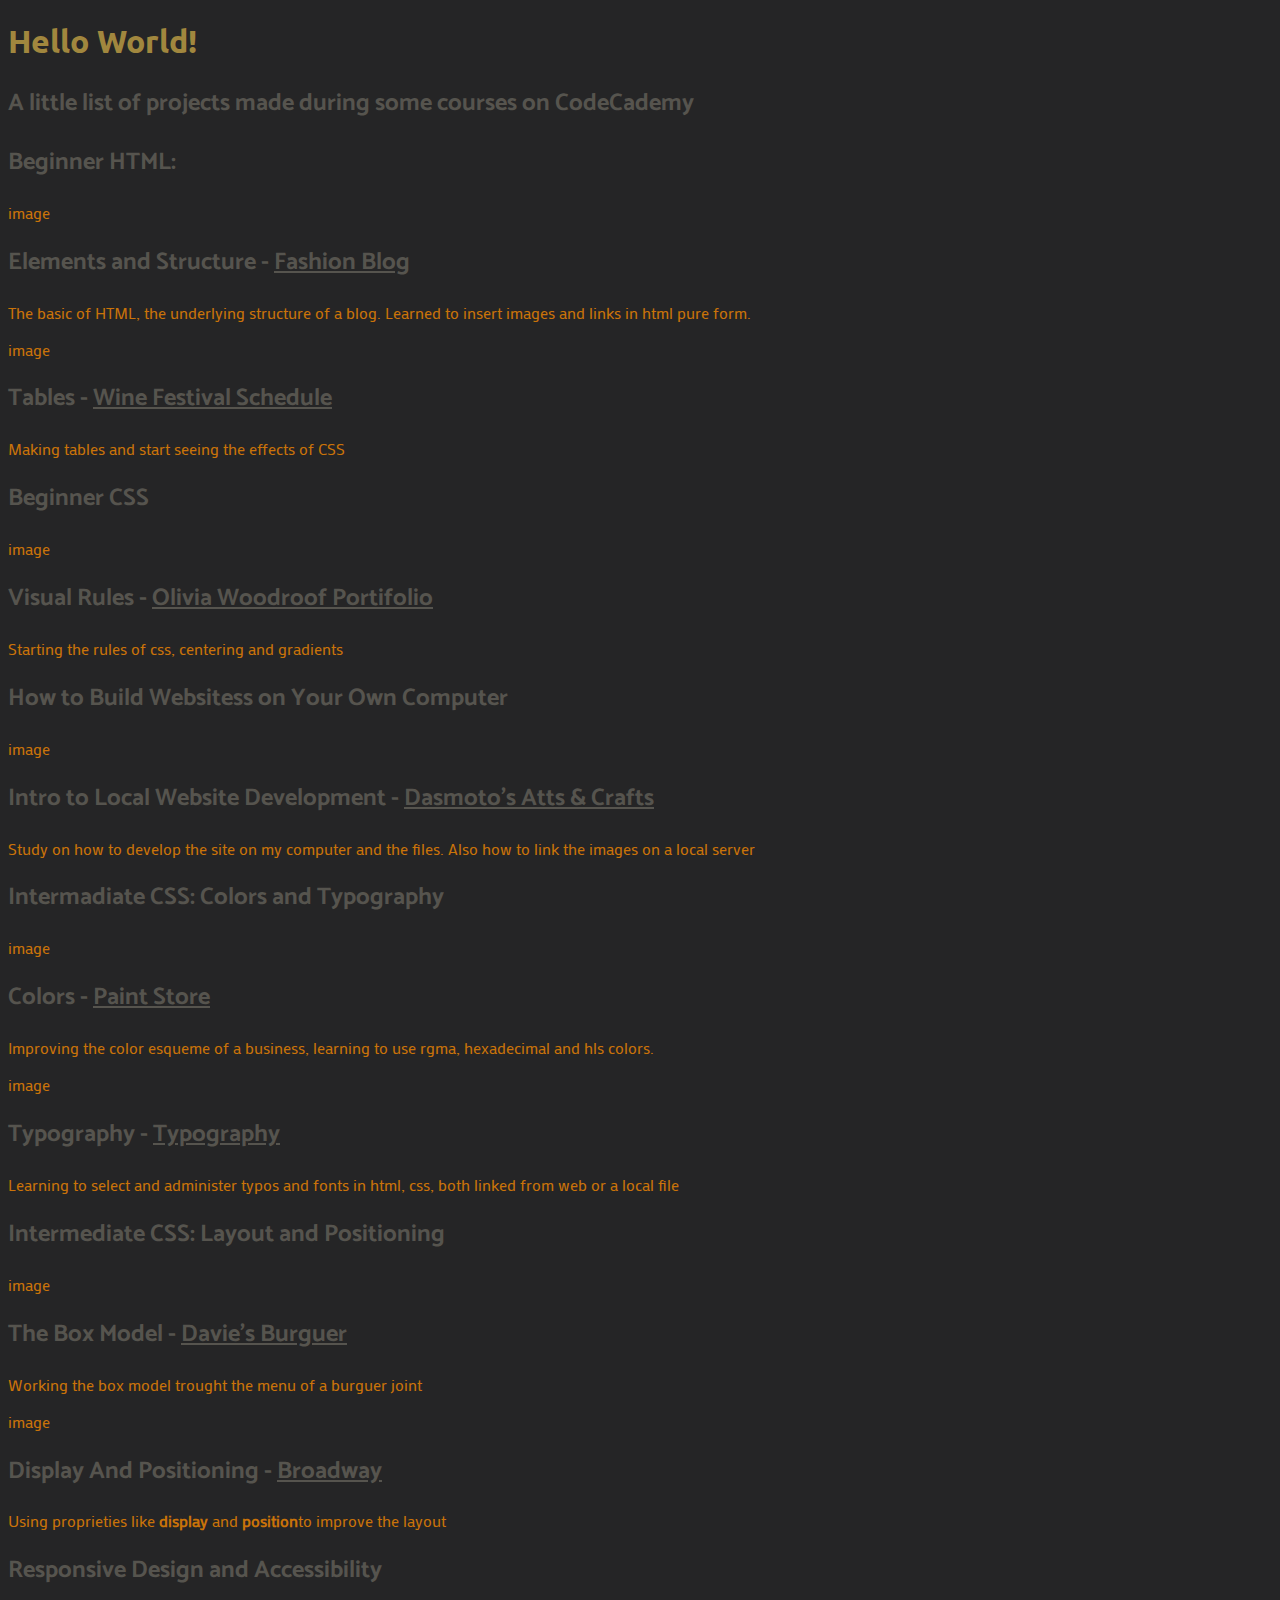
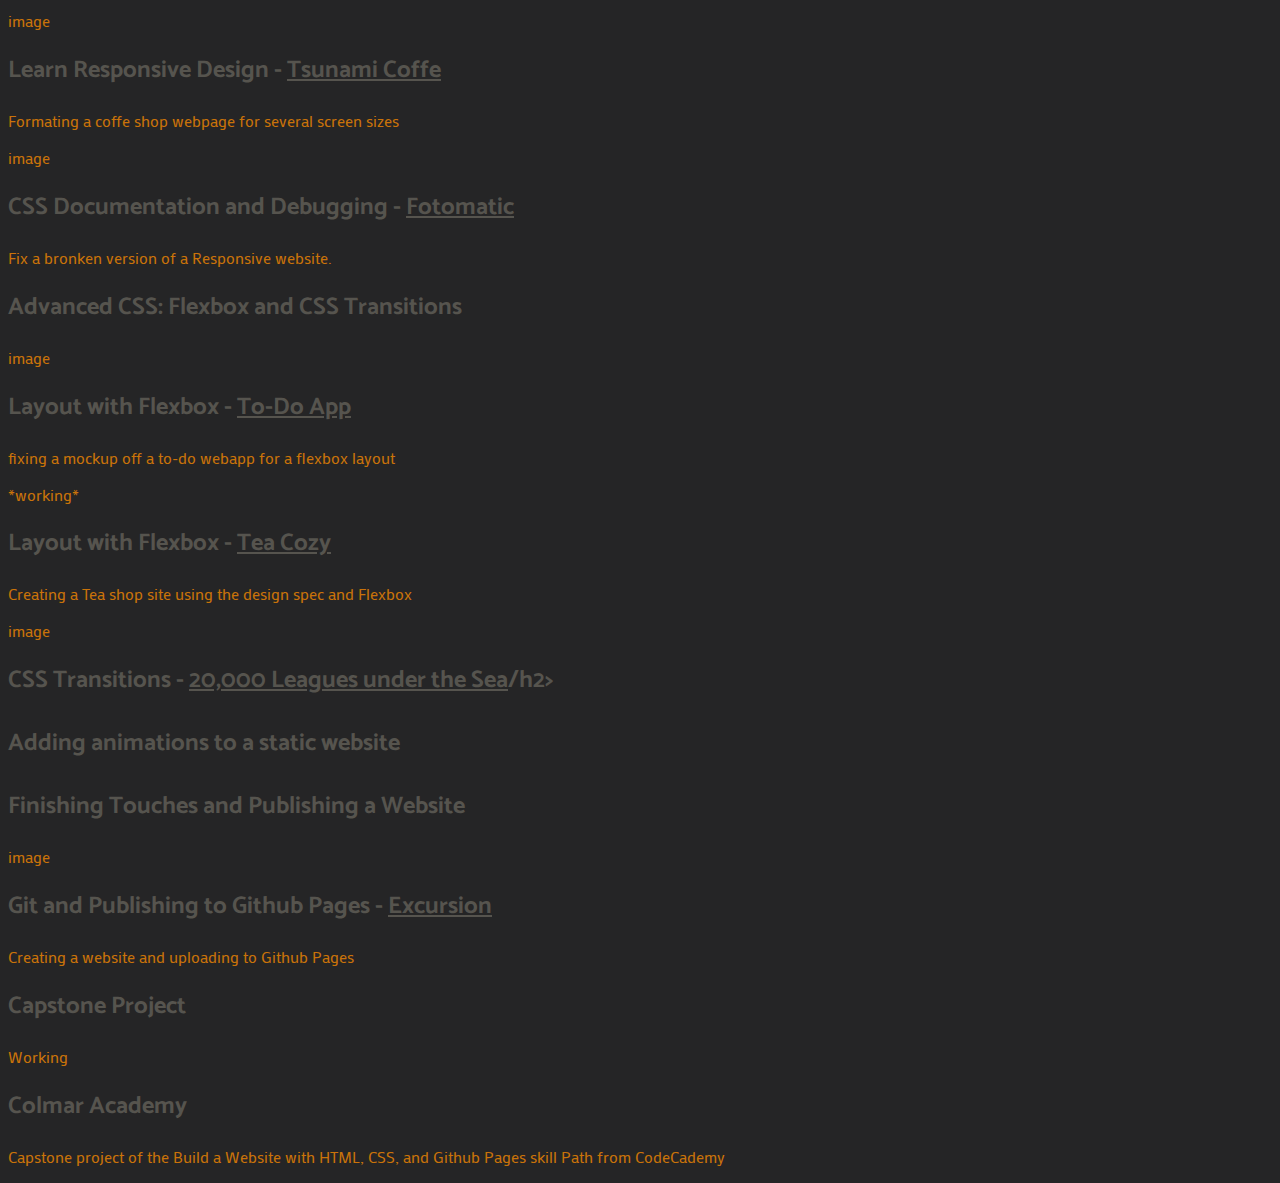
==== commit deca3af2: "Melhorando links no index e trabalho no TeaCozy" ====
--- a/index.html
+++ b/index.html
@@ -29,12 +29,13 @@
       <h2>Beginner HTML:</h2>
       <div>
         <p>image</p>
-        <h2> Elements and Structure - <a href="./files/fashion_blog.html"> Fashion Blog</a></h2>
-        <p>Thje basic of HTML, the underlying structure of a blog. Plenty of images and links tho.</p>
+        <h2> Elements and Structure - <a href="./files/fashion_blog.html" target="_blank"> Fashion Blog</a></h2>
+        <p>The basic of HTML, the underlying structure of a blog. Learned to insert images and links in html pure form.
+        </p>
       </div>
       <div>
         <p>image</p>
-        <h2> Tables - <a href="./files/wine_festival.html"> Wine Festival Schedule</a></h2>
+        <h2> Tables - <a href="./files/wine_festival.html" target="_blank"> Wine Festival Schedule</a></h2>
         <p>Making tables and start seeing the effects of CSS</p>
       </div>
     </div>
@@ -42,7 +43,8 @@
       <h2>Beginner CSS</h2>
       <div>
         <p>image</p>
-        <h2> Visual Rules - <a href="./files/olivia_woodruff_portifolio.html"> Olivia Woodroof Portifolio</a></h2>
+        <h2> Visual Rules - <a href="./files/olivia_woodruff_portifolio.html" target="_blank"> Olivia Woodroof
+            Portifolio</a></h2>
         <p>Starting the rules of css, centering and gradients</p>
       </div>
     </div>
@@ -50,7 +52,8 @@
       <h2>How to Build Websitess on Your Own Computer</h2>
       <div>
         <p>image</p>
-        <h2> Intro to Local Website Development - <a href="./files/Dasmotos_project.html">Dasmoto's Atts & Crafts</a>
+        <h2> Intro to Local Website Development - <a href="./files/Dasmotos_project.html" target="_blank">Dasmoto's Atts
+            & Crafts</a>
         </h2>
         <p>Study on how to develop the site on my computer and the files.
           Also how to link the images on a local server
@@ -60,64 +63,65 @@
     <h2>Intermadiate CSS: Colors and Typography</h2>
     <div>
       <p>image</p>
-      <h2> Colors - <a href="./files/paint_store.html"> Paint Store</a></h2>
+      <h2> Colors - <a href="./files/paint_store.html" target="_blank"> Paint Store</a></h2>
       <p>Improving the color esqueme of a business, learning to use rgma, hexadecimal and hls colors.
       </p>
     </div>
     <div>
       <p>image</p>
-      <h2> Typography - <a href="./files/typography.html"> Typography</a></h2>
+      <h2> Typography - <a href="./files/typography.html" target="_blank"> Typography</a></h2>
       <p>Learning to select and administer typos and fonts in html, css, both linked from web or a local file</p>
     </div>
     <h2>Intermediate CSS: Layout and Positioning</h2>
     <div>
       <p>image</p>
-      <h2> The Box Model - <a href="./files/daviesburguers.html">Davie's Burguer</a></h2>
+      <h2> The Box Model - <a href="./files/daviesburguers.html" target="_blank">Davie's Burguer</a></h2>
       <p>Working the box model trought the menu of a burguer joint</p>
     </div>
     <div>
       <p>image</p>
-      <h2>Display And Positioning - <a href="./files/broadway.html">Broadway</a></h2>
+      <h2>Display And Positioning - <a href="./files/broadway.html" target="_blank">Broadway</a></h2>
       <p>Using proprieties like <strong>display</strong> and <strong>position</strong>to improve the layout</p>
     </div>
     <h2>Responsive Design and Accessibility</h2>
     <div>
       <p>image</p>
-      <h2> Learn Responsive Design - <a href="./files/tsunami_coffe.html">Tsunami Coffe</a></h2>
+      <h2> Learn Responsive Design - <a href="./files/tsunami_coffe.html" target="_blank">Tsunami Coffe</a></h2>
       <p>Formating a coffe shop webpage for several screen sizes</p>
     </div>
     <div>
       <p>image</p>
-      <h2> CSS Documentation and Debugging - <a href="./files/fotomatic.html"> Fotomatic </a></h2>
+      <h2> CSS Documentation and Debugging - <a href="./files/fotomatic.html" target="_blank"> Fotomatic </a></h2>
       <p>Fix a bronken version of a Responsive website.</p>
     </div>
     <h2>Advanced CSS: Flexbox and CSS Transitions</h2>
     <div>
       <p>image</p>
-      <h2> Layout with Flexbox - <a href="./files/todo_app.html"> To-Do App</a></h2>
+      <h2> Layout with Flexbox - <a href="./files/todo_app.html" target="_blank"> To-Do App</a></h2>
       <p>fixing a mockup off a to-do webapp for a flexbox layout</p>
     </div>
     <div>
       <p>*working*</p>
-      <h2>Layout with Flexbox - <a href="./files/teacozy.html"> Tea Cozy</a></h2>
+      <h2>Layout with Flexbox - <a href="./files/teacozy.html" target="_blank"> Tea Cozy</a></h2>
       <p>Creating a Tea shop site using the design spec and Flexbox</p>
     </div>
     <div>
       <p>image</p>
-      <h2>CSS Transitions - <a href="./files/20kleagues.html"> 20,000 Leagues under the Sea</a>/h2>
+      <h2>CSS Transitions - <a href="./files/20kleagues.html" target="_blank"> 20,000 Leagues under the Sea</a>/h2>
         <p>Adding animations to a static website</p>
     </div>
     <h2>Finishing Touches and Publishing a Website</h2>
     <div>
       <p>image</p>
-      <h2> Git and Publishing to Github Pages - <a href="https://marcoscmatos.github.io/excursion/index.html">
+      <h2> Git and Publishing to Github Pages - <a href="https://marcoscmatos.github.io/excursion/index.html"
+          target="_blank">
           Excursion</a></h2>
       <p>Creating a website and uploading to Github Pages</p>
     </div>
     <h2>Capstone Project</h2>
     <div>
       <p>Working</p>
-      <h2><a href="https://marcoscmatos.github.io/ColmarAcademy/index.html"></a> Colmar Academy</h2>
+      <h2><a href="https://marcoscmatos.github.io/ColmarAcademy/index.html" target="_blank"></a> Colmar Academy</h2>
       <p>Capstone project of the Build a Website with HTML, CSS, and Github Pages skill Path from CodeCademy </p>
     </div>
   </div>
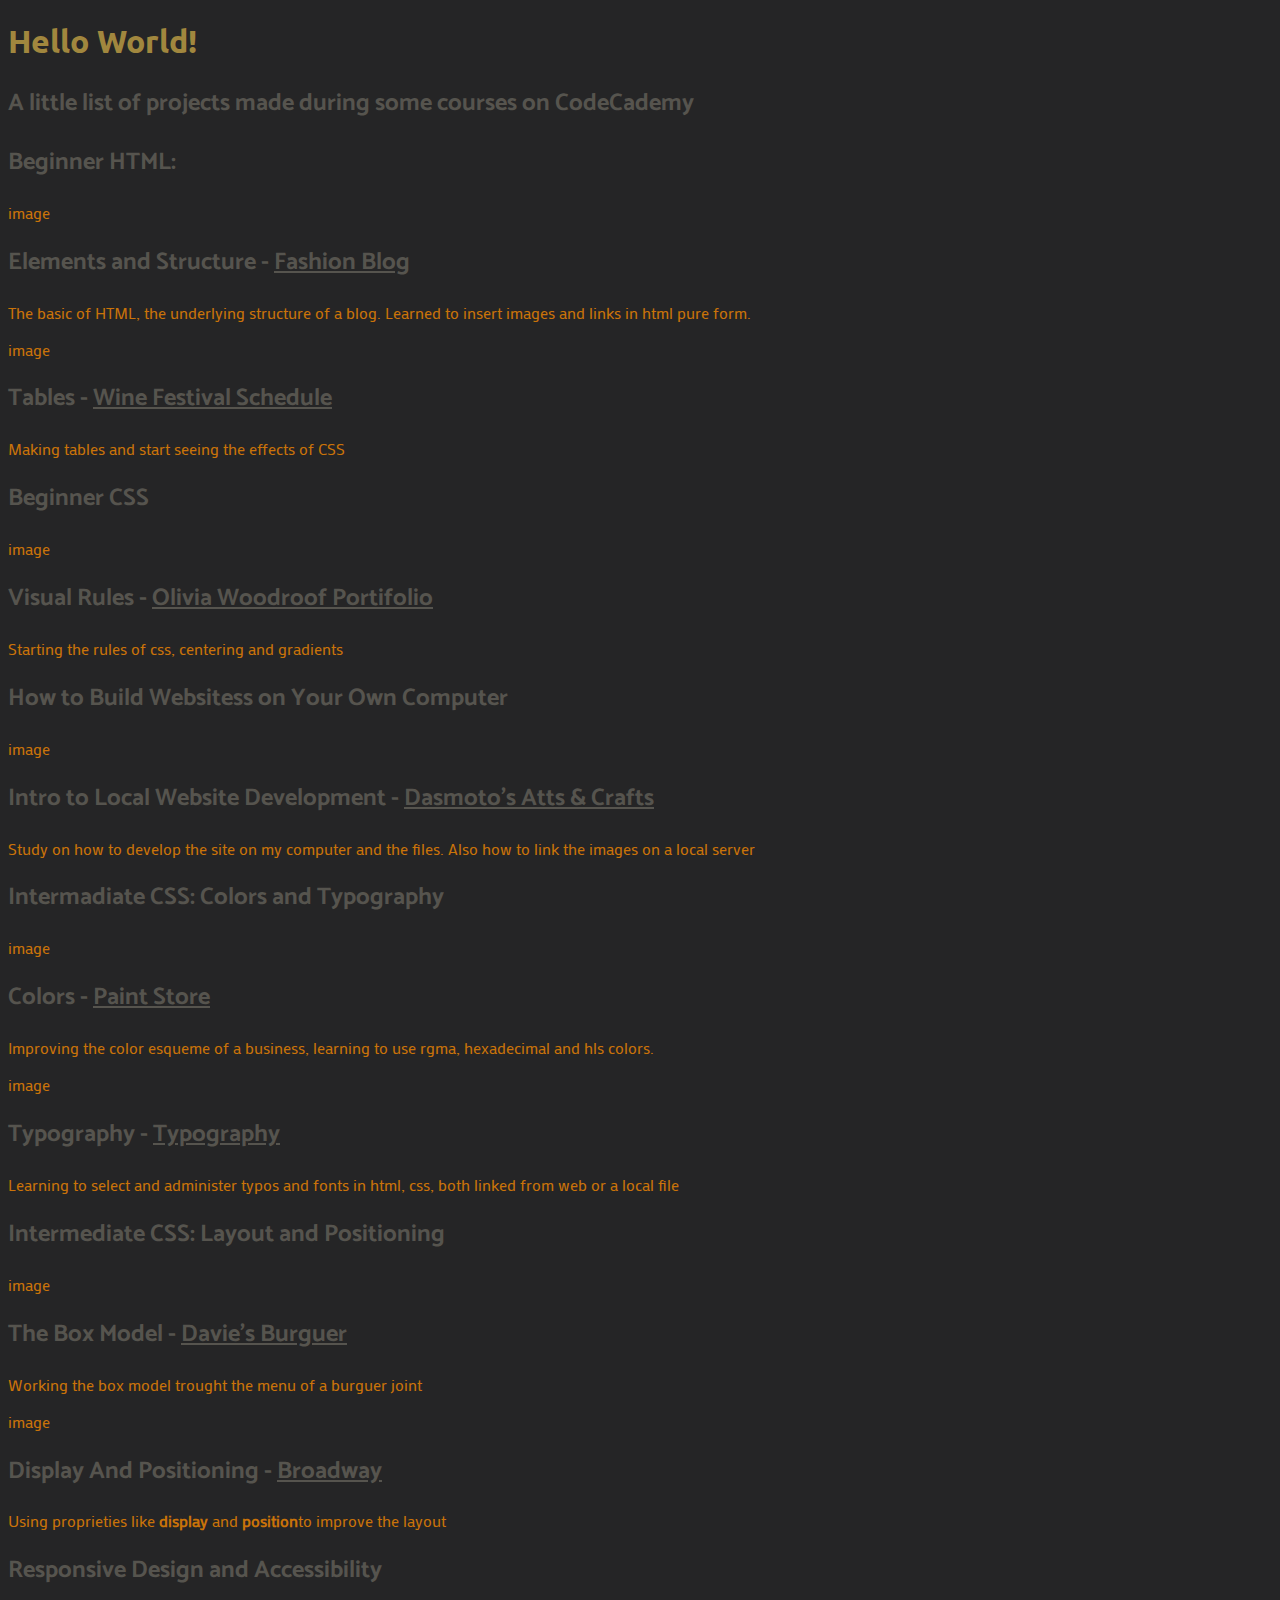
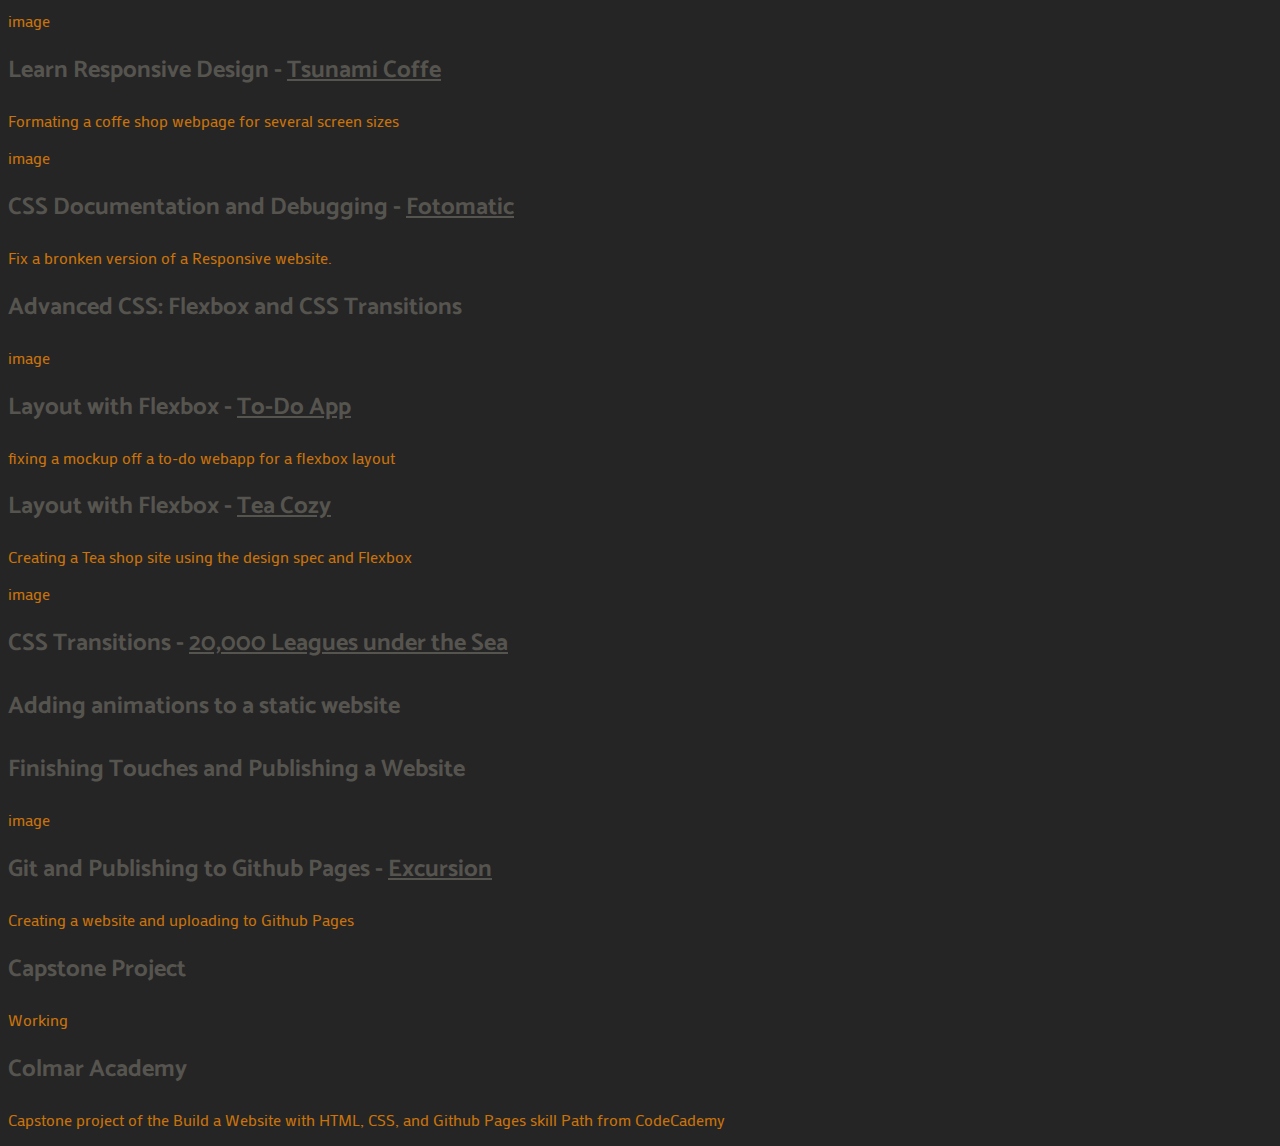
==== commit 6b0bb3e3: "Arrumando typo no tea cozy, atualização de index" ====
--- a/index.html
+++ b/index.html
@@ -101,13 +101,12 @@
       <p>fixing a mockup off a to-do webapp for a flexbox layout</p>
     </div>
     <div>
-      <p>*working*</p>
       <h2>Layout with Flexbox - <a href="./files/teacozy.html" target="_blank"> Tea Cozy</a></h2>
       <p>Creating a Tea shop site using the design spec and Flexbox</p>
     </div>
     <div>
       <p>image</p>
-      <h2>CSS Transitions - <a href="./files/20kleagues.html" target="_blank"> 20,000 Leagues under the Sea</a>/h2>
+      <h2>CSS Transitions - <a href="./files/20kleagues.html" target="_blank"> 20,000 Leagues under the Sea</a>
         <p>Adding animations to a static website</p>
     </div>
     <h2>Finishing Touches and Publishing a Website</h2>
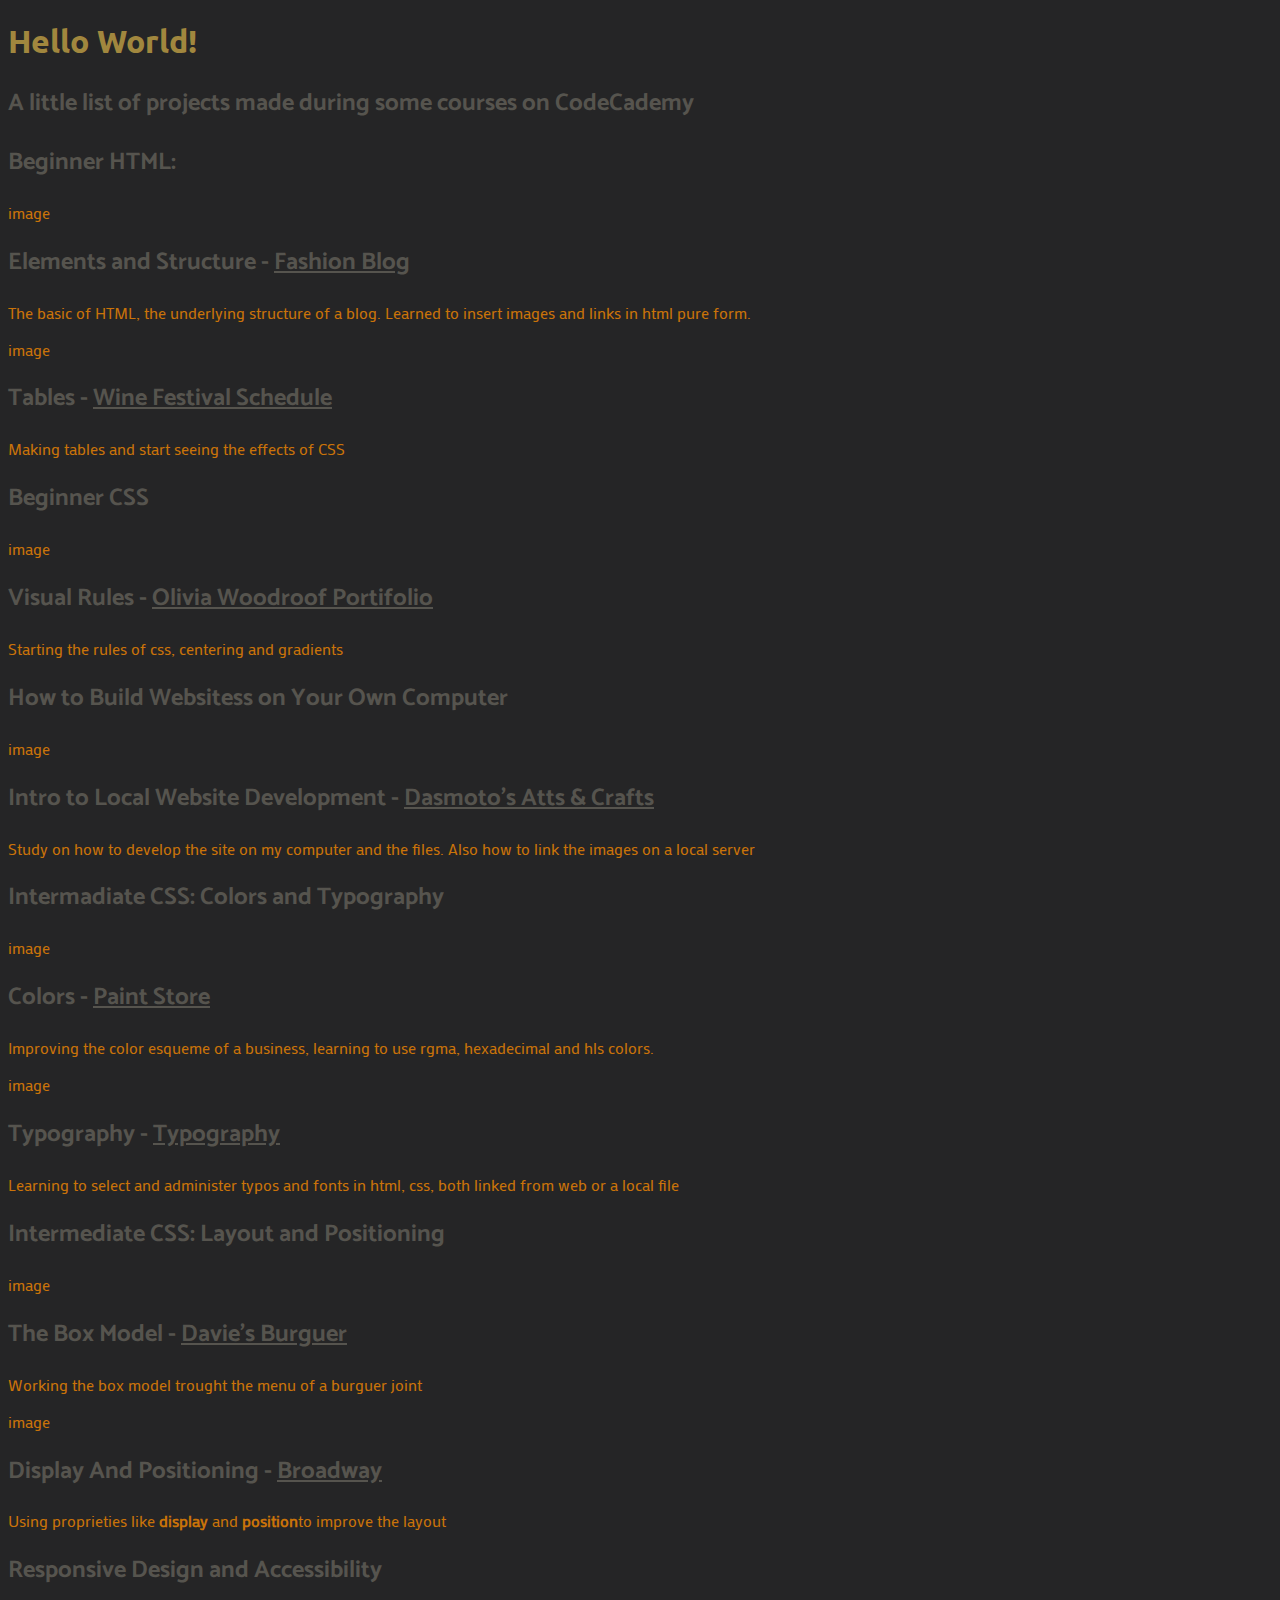
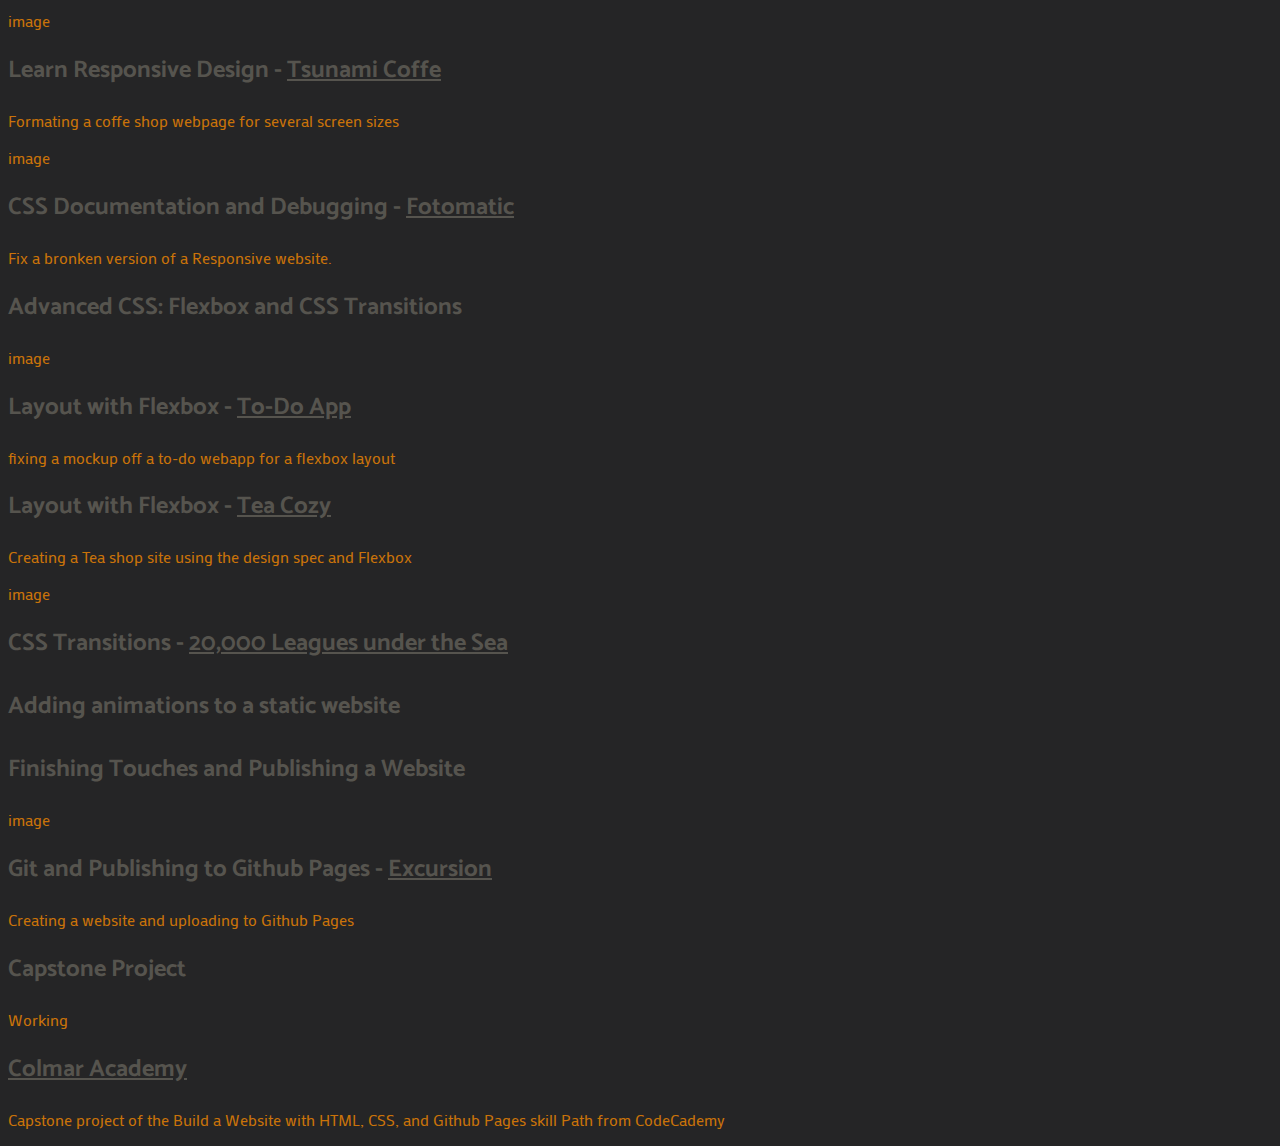
==== commit d9e49343: "alterações nos links do index" ====
--- a/index.html
+++ b/index.html
@@ -120,7 +120,7 @@
     <h2>Capstone Project</h2>
     <div>
       <p>Working</p>
-      <h2><a href="https://marcoscmatos.github.io/ColmarAcademy/index.html" target="_blank"></a> Colmar Academy</h2>
+      <h2><a href="https://marcoscmatos.github.io/ColmarAcademy/index.html" target="_blank"> Colmar Academy</a></h2>
       <p>Capstone project of the Build a Website with HTML, CSS, and Github Pages skill Path from CodeCademy </p>
     </div>
   </div>
